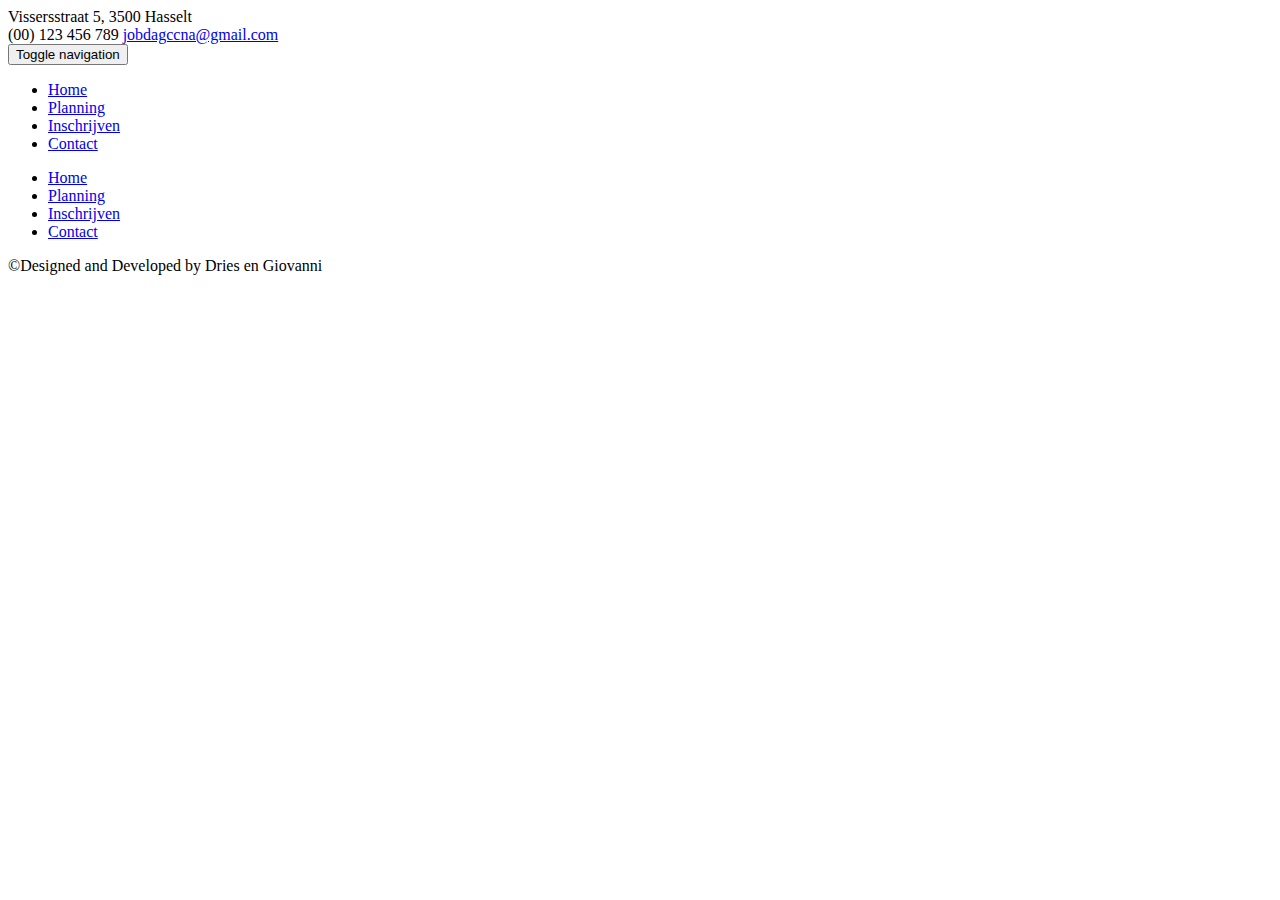
==== index.html @ 80e978d2 "opzuivering 2.0" ====
<!DOCTYPE html>
<html lang="en">
  <head>
    <meta charset="utf-8">
    <meta http-equiv="X-UA-Compatible" content="IE=edge">
    <meta name="viewport" content="width=device-width, initial-scale=1">
  
    <title>CCNA Jobdag Home</title>

    <!-- Bootstrap -->
    <link rel="stylesheet" type="text/css" href="assets/css/bootstrap.min.css" >    
    <!-- Main Style -->
    <link rel="stylesheet" type="text/css" href="assets/css/main.css">
    <!-- Responsive Style -->
    <link rel="stylesheet" type="text/css" href="assets/css/responsive.css">
    <!-- Fonts -->
    <link rel="stylesheet" type="text/css" href="assets/fonts/font-awesome.min.css">
    <!-- Icon -->
    <link rel="stylesheet" type="text/css" href="assets/fonts/simple-line-icons.css"> 
    <!-- Slicknav -->
    <link rel="stylesheet" type="text/css" href="assets/css/slicknav.css">
    <!-- Nivo Lightbox -->
    <link rel="stylesheet" type="text/css" href="assets/css/nivo-lightbox.css" >
    <!-- Animate -->
    <link rel="stylesheet" type="text/css" href="assets/css/animate.css">
    <!-- Owl carousel -->
    <link rel="stylesheet" type="text/css" href="assets/css/owl.carousel.css">   
    
    <!-- Color CSS Styles  -->
    <link rel="stylesheet" type="text/css" href="assets/css/colors/gray.css" media="screen" />
    <!-- HTML5 shim and Respond.js for IE8 support of HTML5 elements and media queries -->
    <!-- WARNING: Respond.js doesn't work if you view the page via file:// -->
    <!--[if lt IE 9]>
      <script src="https://oss.maxcdn.com/html5shiv/3.7.3/html5shiv.min.js"></script>
      <script src="https://oss.maxcdn.com/respond/1.4.2/respond.min.js"></script>
    <![endif]-->
  </head>
  <body>

    <!-- Header Area wrapper Starts -->
    <header id="header-wrap">
      <!-- Roof area Starts -->
      <div id="roof" class="hidden-xs">
          <div class="container">
            <div class="col-md-6 col-sm-6">
              <div class="info-bar-address">
                 <i class="icon-location-pin"></i> Vissersstraat 5, 3500 Hasselt
              </div>
            </div>
            <div class="col-md-6 col-sm-6">
              <!-- Quick Contacts Starts -->
              <div class="quick-contacts">
                  <span><i class="icon-phone"></i> (00) 123 456 789</span>
                  <span><i class="icon-envelope"></i><a href="#">jobdagccna@gmail.com</a></span>
              </div>
              <!-- Quick Contacts End -->
            </div>
          </div>
      </div>
      <!-- Roof area End -->
		<nav>
	      <!-- Nav Menu Section Start -->
	      <div class="navigation-menu">
	        <nav class="navbar navbar-default navbar-event" role="navigation" data-spy="affix" data-offset-top="20">
	          <div class="container">
	            <!-- Brand and toggle get grouped for better mobile display -->
	            <div class="navbar-header col-md-2">
	              <button type="button" class="navbar-toggle collapsed" data-toggle="collapse" data-target="#navbar" aria-expanded="false">
	                <span class="sr-only">Toggle navigation</span>
	                <span class="icon-bar"></span>
	                <span class="icon-bar"></span>
	                <span class="icon-bar"></span>
	              </button>
	              <a class="navbar-brand" href="index.html"><img src="assets/img/Logo-jobdag-cut.png" alt="" /></a>
	            </div>
	
	            <div class="collapse navbar-collapse" id="navbar">
	              <ul class="nav navbar-nav navbar-right">
	                <li><a href="index.html">Home</a></li>            
	                <li><a href="schedule.html">Planning</a></li>         
	                <li><a href="inschrijven.html">Inschrijven</a></li>                
	                <li><a href="contact.html">Contact</a></li>                
	              </ul>
	            </div><!-- /navbar-collapse -->
	          </div><!-- /container -->
	
	          <!-- Mobile Menu Start -->
	          <ul class="wpb-mobile-menu">
	            <li><a href="index.html">Home</a></li>                
	            <li><a href="schedule.html">Planning</a></li>      
	            <li><a href="inschrijven.html">Inschrijven</a></li>                
	            <li><a href="contact.html">Contact</a></li> 
	           </ul>
	          <!-- Mobile Menu End -->
	        </nav>
	      </div>
	      <!-- Nav Menu Section End -->

        </nav>
      </div>
      <!-- Nav Menu Section End -->

    </header>
	<footer>
	    <!-- Copyright Start -->
	    <section id="copyright">
	      <div class="container">
	        <div class="row">
	          <div class="col-md-12">
	            <p class="copyright-text text-center">
	             ©Designed and Developed by 
	              <a>Dries en Giovanni</a>
	            </p>
	          </div>
	        </div>
	      </div>
	    </section> 
	    <!-- Copyright End -->   
	</footer>

    <!-- jQuery Load -->    
    <script src="assets/js/jquery.min.js"></script>
    <!-- Bootstrap JS -->
    <script src="assets/js/bootstrap.min.js"></script>
    <!-- Countdown Js -->
    <script src="assets/js/jquery.countdown.min.js"></script>
    <!-- Smooth scroll JS -->   
    <script src="assets/js/smooth-scroll.js"></script>        
    <!-- Wow Scroll -->
    <script src="assets/js/wow.js"></script>
    <!-- Owl carousel -->
    <script src="assets/js/owl.carousel.min.js"></script>
    <!-- Slicknav js -->
    <script src="assets/js/jquery.slicknav.js"></script>
    <!--  Nivo lightbox Js -->
    <script src="assets/js/nivo-lightbox.js"></script>   
    <!-- Contact Form Scripts -->
    <script src="assets/js/form-validator.min.js"></script>  
    <script src="assets/js/contact-form-script.js"></script>    
 
    <!-- All Js plugin -->
    <script src="assets/js/main.js"></script> 
    <!-- Map JS -->
    <script type="text/javascript" src="assets/js/jquery.mapit.min.js"></script>
    <script src="assets/js/initializers.js"></script>

  </body>
</html>
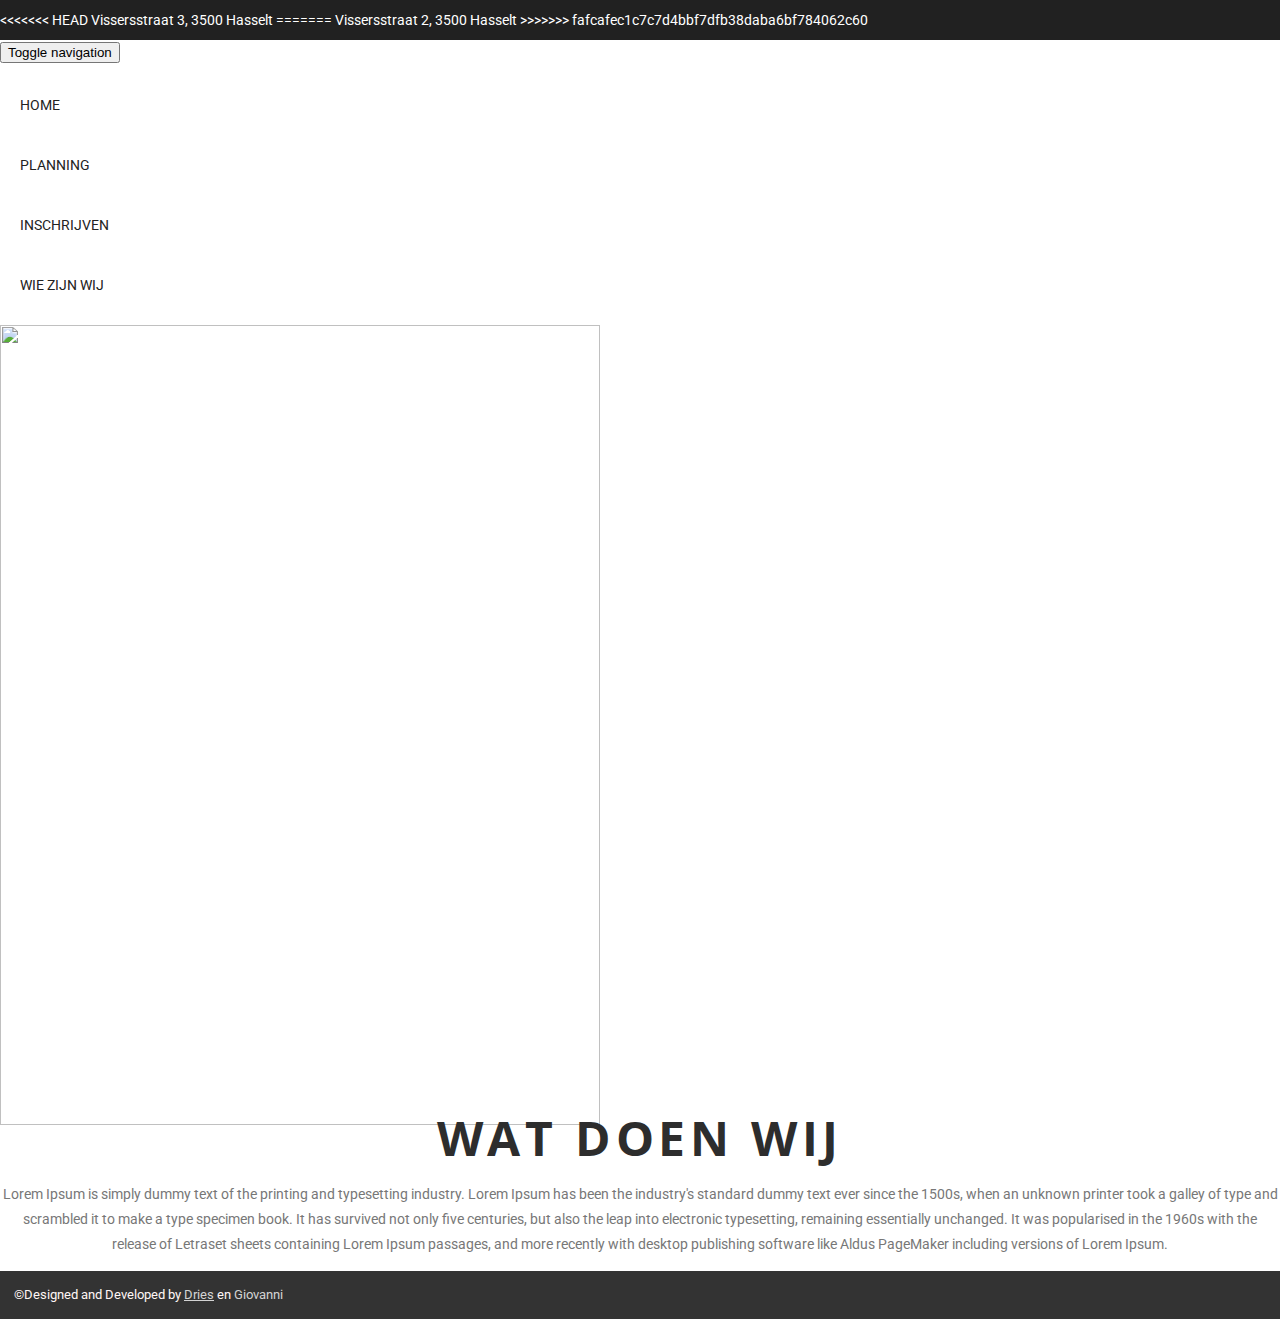
==== commit 35fc6e73: "straatnummer" ====
--- a/index.html
+++ b/index.html
@@ -44,13 +44,17 @@
           <div class="container">
             <div class="col-md-6 col-sm-6">
               <div class="info-bar-address">
-                 <i class="icon-location-pin"></i> Vissersstraat 5, 3500 Hasselt
+<<<<<<< HEAD
+                 <i class="icon-location-pin"></i> Vissersstraat 3, 3500 Hasselt
+=======
+                 <i class="icon-location-pin"></i> Vissersstraat 2, 3500 Hasselt
+>>>>>>> fafcafec1c7c7d4bbf7dfb38daba6bf784062c60
               </div>
             </div>
             <div class="col-md-6 col-sm-6">
               <!-- Quick Contacts Starts -->
               <div class="quick-contacts">
-                  <span><i class="icon-phone"></i> (00) 123 456 789</span>
+                  <span><i class="icon-phone"></i> 016 61 65 65<</span>
                   <span><i class="icon-envelope"></i><a href="#">jobdagccna@gmail.com</a></span>
               </div>
               <!-- Quick Contacts End -->
@@ -79,7 +83,7 @@
 	                <li><a href="index.html">Home</a></li>            
 	                <li><a href="schedule.html">Planning</a></li>         
 	                <li><a href="inschrijven.html">Inschrijven</a></li>                
-	                <li><a href="contact.html">Contact</a></li>                
+	                <li><a href="contact.html">Wie zijn wij</a></li>                
 	              </ul>
 	            </div><!-- /navbar-collapse -->
 	          </div><!-- /container -->
@@ -89,7 +93,7 @@
 	            <li><a href="index.html">Home</a></li>                
 	            <li><a href="schedule.html">Planning</a></li>      
 	            <li><a href="inschrijven.html">Inschrijven</a></li>                
-	            <li><a href="contact.html">Contact</a></li> 
+	            <li><a href="contact.html">Wie zijn wij</a></li> 
 	           </ul>
 	          <!-- Mobile Menu End -->
 	        </nav>
@@ -100,7 +104,13 @@
       </div>
       <!-- Nav Menu Section End -->
 
-    </header>
+   </header>
+    <section>
+	   <img src="assets/img/Dapper Dads Fashion.png"  align="center" id="flyer" alt="" align="middle" width="600" height="800"/>
+		<h1 align="center"> Wat doen wij</h1>
+		<p align="center">Lorem Ipsum is simply dummy text of the printing and typesetting industry. Lorem Ipsum has been the industry's standard dummy text ever since the 1500s, when an unknown printer took a galley of type and scrambled it to make a type specimen book. It has survived not only five centuries, but also the leap into electronic typesetting, remaining essentially unchanged. It was popularised in the 1960s with the release of Letraset sheets containing Lorem Ipsum passages, and more recently with desktop publishing software like Aldus PageMaker including versions of Lorem Ipsum.</p>
+    </section>
+    
 	<footer>
 	    <!-- Copyright Start -->
 	    <section id="copyright">
@@ -109,7 +119,7 @@
 	          <div class="col-md-12">
 	            <p class="copyright-text text-center">
 	             ©Designed and Developed by 
-	              <a>Dries en Giovanni</a>
+	              <a href="https://www.linkedin.com/in/dries-stelten/">Dries</a> en <a>Giovanni</a>
 	            </p>
 	          </div>
 	        </div>
--- a/assets/css/main.css
+++ b/assets/css/main.css
@@ -0,0 +1,2321 @@
+@import url('https://fonts.googleapis.com/css?family=Open+Sans:400,700|Roboto:400,500,700');
+/* ==========================================================================
+   All Import File List
+   ========================================================================== */
+/* ==========================================================================
+   Global Styles
+   ========================================================================== */
+body {
+  font-size: 15px;
+  font-family: 'Roboto', sans-serif;
+  font-weight: 400;
+  color: #777777;
+  margin: 0;
+  line-height: 25px;
+  background: #fff;
+  -webkit-box-sizing: box-sizing;
+  -moz-box-sizing: box-sizing;
+  box-sizing: box-sizing;
+}
+h1,
+h2,
+h3,
+h4,
+h5,
+h6 {
+  font-family: 'Open Sans', sans-serif;
+  color: #2d2d2d;
+  font-weight: 700;
+}
+p {
+  color: #777777;
+  font-size: 14px;
+  font-family: 'Roboto', sans-serif;
+  font-weight: 400;
+}
+a {
+  color: #212121;
+  -webkit-transition: all 0.2s linear;
+  -moz-transition: all 0.2s linear;
+  -o-transition: all 0.2s linear;
+  transition: all 0.2s linear;
+}
+a:hover {
+  color: #212121;
+  text-decoration: none;
+}
+a:focus {
+  outline: none;
+  text-decoration: none;
+}
+ul {
+  margin: 0;
+  padding: 0;
+}
+ul li {
+  list-style: none;
+  padding: 0;
+  margin: 0;
+}
+ol {
+  list-style: none;
+}
+.section {
+  padding: 60px 0;
+}
+.section-title {
+  color: #2d2d2d;
+  font-family: 'Open Sans', sans-serif;
+  text-align: center;
+  font-weight: 700;
+  font-size: 50px;
+  padding: 15px 0px;
+  margin-bottom: 0;
+  margin-top: 0;
+}
+.section-subcontent {
+  font-size: 15px;
+  text-align: center;
+  padding-bottom: 30px;
+}
+.small-title {
+  font-size: 16px;
+  font-weight: 700;
+  text-transform: uppercase;
+  padding: 10px 0;
+}
+.btn {
+  padding: 10px 40px;
+  border-radius: 50px;
+  color: #fff;
+  font-size: 15px;
+  font-family: 'Roboto', sans-serif;
+  font-weight: 400;
+  text-transform: uppercase;
+  -webkit-transition: all 0.3s linear;
+  -moz-transition: all 0.3s linear;
+  -o-transition: all 0.3s linear;
+  transition: all 0.3s linear;
+}
+.btn:focus {
+  color: #fff;
+  box-shadow: none;
+  outline: none;
+}
+.btn-common {
+  color: #FFF;
+  background: #212121;
+}
+.btn-common:hover {
+  color: #fff;
+  box-shadow: 0 14px 26px -12px rgba(233, 30, 99, 0.42), 0 4px 23px 0px rgba(233, 30, 99, 0.12), 0 8px 10px -5px rgba(233, 30, 99, 0.02);
+}
+.btn-border {
+  color: #777777;
+  background: #fff;
+  box-shadow: 0 5px 5px -2px rgba(31, 31, 31, 0.4);
+}
+.btn-border:hover {
+  color: #fff;
+  background: transparent;
+  border: 1px solid #fff;
+  box-shadow: none;
+}
+.btn-border:focus {
+  color: #2d2d2d !important;
+}
+.btn-lg {
+  font-size: 15px;
+  padding: 14px 40px;
+  text-transform: uppercase;
+}
+.btn-small {
+  padding: 11px 25px;
+  font-size: 12px;
+  text-transform: uppercase;
+}
+.btn.disabled,
+.btn[disabled],
+fieldset[disabled] .btn {
+  opacity: 1;
+}
+/* ==========================================================================
+ Back to top
+ ========================================================================== */
+.back-to-top {
+  position: fixed;
+  bottom: 35px;
+  right: 40px;
+  display: none;
+  z-index: 99;
+}
+.back-to-top i {
+  display: block;
+  width: 40px;
+  font-size: 20px;
+  height: 40px;
+  background: #212121;
+  color: #fff;
+  text-align: center;
+  box-shadow: 0px 6px 13px rgba(0, 0, 0, 0.08);
+  line-height: 32px;
+  border-radius: 50%;
+}
+/* ==========================================================================
+   Page Header
+   ========================================================================== */
+.page-header {
+  padding: 0;
+  margin: 0;
+  position: relative;
+  background: url(../img/background/header-bg.jpg);
+  background-size: cover;
+  background-position: 0px 0px, 50% 50%;
+  min-height: 160px;
+}
+.page-header:before {
+  background: rgba(34, 34, 34, 0.8);
+  position: absolute;
+  width: 100%;
+  height: 100%;
+  top: 0;
+  bottom: 0;
+  content: "";
+  display: block;
+}
+.page-header .page-header-inner {
+  position: absolute;
+  color: #fff;
+  bottom: 10px;
+}
+.page-header .page-title {
+  text-align: left;
+  color: #fff;
+  font-size: 40px;
+  padding: 15px 0;
+  margin-bottom: 10px !important;
+}
+.page-header .breadcrumb {
+  margin: 0;
+  padding: 0;
+  background: transparent;
+  position: relative;
+  z-index: 9;
+}
+.page-header .breadcrumb li {
+  line-height: 25px;
+  color: #212121;
+}
+.page-header .breadcrumb li a {
+  color: #fff;
+}
+.page-header .breadcrumb li a:hover {
+  color: #212121;
+}
+/* ==========================================================================
+   Navigation Main Menu
+   ========================================================================== */
+/* ==========================================================================
+   Roof Section Start
+   ========================================================================== */
+#roof {
+  color: #fff;
+  font-size: 14px;
+  background: #212121;
+}
+#roof .info-bar-address {
+  font-size: 14px;
+  font-weight: 400;
+  line-height: 40px;
+}
+#roof .quick-contacts {
+  float: right;
+}
+#roof .quick-contacts span {
+  margin-right: 10px;
+  line-height: 40px;
+}
+#roof .quick-contacts a {
+  color: #fff;
+}
+#roof .quick-contacts i {
+  margin-right: 5px;
+  vertical-align: middle;
+  font-size: 15px;
+}
+.navbar-default .navbar-toggle .icon-bar {
+  background: #212121;
+}
+.navbar-default.affix {
+  width: 100%;
+  top: 0;
+  background: #2d2d2d;
+  z-index: 99999;
+  -webkit-transition: all 400ms cubic-bezier(0.345, 0.855, 0.565, 1) 10ms;
+  -moz-transition: all 400ms cubic-bezier(0.345, 0.855, 0.565, 1) 10ms;
+  -o-transition: all 400ms cubic-bezier(0.345, 0.855, 0.565, 1) 10ms;
+  transition: all 400ms cubic-bezier(0.345, 0.855, 0.565, 1) 10ms;
+}
+.navbar-event.affix {
+  background: #fff !important;
+  box-shadow: 0px 2px 4px rgba(0, 0, 0, 0.2);
+}
+.navbar {
+  margin-bottom: 0;
+}
+.navbar-default .navbar-nav > .active > a,
+.navbar-default .navbar-nav > .active > a:focus,
+.navbar-default .navbar-nav > .active > a:hover {
+  background: transparent;
+  color: #fff;
+}
+.navbar-default {
+  margin-bottom: 0;
+  background: transparent;
+  border: none;
+  border-radius: 0;
+}
+.navbar-brand {
+  position: relative;
+  padding: 0px 15px;
+}
+.navbar-brand img {
+  width: auto;
+  height: 80px;
+}
+.navbar-nav a {
+  -moz-transition: color .3s linear,background .3s linear;
+  -webkit-transition: color .3s linear,background .3s linear;
+  -o-transition: color .3s linear,background .3s linear;
+  transition: color .3s linear,background .3s linear;
+}
+.navbar-default .navbar-nav {
+  position: relative;
+  -webkit-transition: all 0.2s linear;
+  -moz-transition: all 0.2s linear;
+  -o-transition: all 0.2s linear;
+  transition: all 0.2s linear;
+}
+.navbar-default .navbar-nav li a {
+  color: rgba(255, 255, 255, 0.75);
+  font-size: 14px;
+  display: block;
+  padding: 30px 0px;
+  text-decoration: none;
+  text-transform: uppercase;
+  margin-right: 24px;
+  font-weight: 400;
+  outline: 0;
+}
+.navbar-default .navbar-nav li a:before {
+  content: "";
+  display: inline-block;
+  height: 1px;
+  width: 0;
+  position: absolute;
+  background: rgba(255, 255, 255, 0.75);
+  left: 1px;
+  bottom: 21px;
+  -webkit-transition: all 800ms cubic-bezier(0.19, 1, 0.22, 1) 0s;
+  -moz-transition: all 800ms cubic-bezier(0.19, 1, 0.22, 1) 0s;
+  -o-transition: all 800ms cubic-bezier(0.19, 1, 0.22, 1) 0s;
+  transition: all 800ms cubic-bezier(0.19, 1, 0.22, 1) 0s;
+}
+.navbar-default .navbar-nav li a:hover,
+.navbar-default .navbar-nav li .active > a,
+.navbar-default .navbar-nav li a:focus {
+  color: #fff;
+  background: transparent !important;
+}
+.navbar-default .navbar-nav li a:hover:before,
+.navbar-default .navbar-nav li a:focus:before {
+  color: #fff;
+  width: 100%;
+}
+.navbar-default .navbar-nav .active > a:before {
+  width: 100%;
+}
+.navbar-event {
+  background: #fff;
+}
+.navbar-event .navbar-nav li a {
+  color: #222222;
+  padding: 0 20px;
+  margin-right: 1px;
+  margin-top: 20px;
+  margin-bottom: 20px;
+  line-height: 40px;
+  border-radius: 50px;
+}
+.navbar-event .navbar-nav li a:before {
+  display: none;
+}
+.navbar-event .navbar-nav li a:hover,
+.navbar-event .navbar-nav li .active > a,
+.navbar-event .navbar-nav li a:focus {
+  color: #212121;
+}
+.navbar-event .navbar-nav > .dropdown:hover > ul.dropdown-menu {
+  display: block;
+  -webkit-animation: fadeInUpMenu 0.3s;
+  -moz-animation: fadeInUpMenu 0.3s;
+  -ms-animation: fadeInUpMenu 0.3s;
+  -o-animation: fadeInUpMenu 0.3s;
+  animation: fadeInUpMenu 0.3s;
+}
+.navbar-event .dropdown .dropdown-menu {
+  padding: 0;
+  border-style: solid;
+  border-width: 2px 0 0 0;
+  border-radius: 0;
+  left: -20px;
+  right: 0;
+  top: 78px;
+  width: 170px;
+  border-color: #212121;
+  box-shadow: 0px 2px 4px rgba(0, 0, 0, 0.2);
+}
+.navbar-event .dropdown .dropdown-menu > li > a {
+  color: #222222;
+  padding: 2px 20px;
+  border-radius: 0;
+  margin: 0;
+  text-transform: none;
+  -webkit-transition: all 800ms cubic-bezier(0.19, 1, 0.22, 1) 0s;
+  -moz-transition: all 800ms cubic-bezier(0.19, 1, 0.22, 1) 0s;
+  -o-transition: all 800ms cubic-bezier(0.19, 1, 0.22, 1) 0s;
+  transition: all 800ms cubic-bezier(0.19, 1, 0.22, 1) 0s;
+}
+.navbar-event .dropdown .dropdown-menu > li > a:hover,
+.navbar-event .dropdown .dropdown-menu > li > a .active {
+  color: #212121;
+}
+.navbar-event .dropdown .dropdown-menu > li.active > a {
+  background: #212121 !important;
+  color: #fff;
+}
+@-webkit-keyframes fadeInUpMenu {
+  0% {
+    opacity: 0;
+    -webkit-transform: translateY(10px);
+  }
+  100% {
+    opacity: 1;
+    -webkit-transform: translateY(0);
+  }
+}
+@keyframes fadeInUpMenu {
+  0% {
+    opacity: 0;
+    transform: translateY(10px);
+  }
+  100% {
+    opacity: 1;
+    transform: translateY(0);
+  }
+}
+.navbar-event .fadeInUpMenu {
+  -webkit-animation-name: fadeInUpMenu;
+  animation-name: fadeInUpMenu;
+}
+.navbar-event .navbar-nav > .active > a,
+.navbar-event .navbar-nav > .active > a:focus,
+.navbar-event .navbar-nav > .active > a:hover {
+  background: #212121 !important;
+  color: #fff;
+}
+.navbar-event .navbar-nav > .active > a,
+.navbar-event .navbar-nav > .active > a:hover {
+  color: #fff;
+}
+.navbar-event .navbar-nav > .open > a,
+.navbar-event .navbar-nav > .open > a:focus,
+.navbar-event .navbar-nav > .open > a:hover {
+  background: transparent;
+}
+.caret {
+  border-top: none;
+  border-right: none;
+  position: relative;
+}
+.caret:before {
+  content: "\e604";
+  font-family: 'Simple-Line-Icons';
+  left: -2px;
+  top: -20px;
+  font-size: 11px;
+  float: right;
+  position: absolute;
+}
+.wpb-mobile-menu {
+  display: none;
+}
+.slicknav_menu {
+  display: none;
+}
+@media screen and (max-width: 767px) {
+  #wpb-mobile-menu {
+    display: none;
+  }
+  .slicknav_menu {
+    display: block;
+  }
+  .slicknav_nav .active a {
+    background: #212121;
+    color: #fff;
+  }
+  .slicknav_nav a:hover,
+  .slicknav_nav .active {
+    color: #212121;
+  }
+  .slicknav_nav .dropdown li a.active {
+    background: #212121;
+    color: #fff;
+  }
+}
+/* ==========================================================================
+   Carousel Main Slider
+   ========================================================================== */
+/* ==========================================================================
+   Carousel Area Style
+   ========================================================================== */
+#carousel-area {
+  background-color: #E9E9E9;
+  overflow: hidden;
+}
+#carousel-area .carousel-inner:before {
+  position: absolute;
+  width: 100%;
+  height: 100%;
+  top: 0;
+  bottom: 0;
+  content: "";
+  display: block;
+  z-index: 9;
+}
+#carousel-area .carousel-inner .item {
+  background-attachment: fixed;
+  background-size: 100%;
+  background-size: cover;
+  z-index: 10;
+}
+#carousel-area .carousel-inner .item .carousel-caption {
+  top: 22%;
+  right: 10%;
+  left: 10%;
+}
+#carousel-area .carousel-inner .item .carousel-caption h2 {
+  font-size: 45px;
+  font-weight: 500;
+  line-height: 60px;
+  color: #fff;
+  margin: 40px;
+}
+#carousel-area .carousel-inner .item .carousel-caption .btn {
+  margin: 0 15px;
+}
+#carousel-area .carousel-control {
+  z-index: 10;
+  width: 35px;
+  height: 55px;
+  top: 45%;
+  font-size: 40px;
+  padding: 10px 5px;
+  box-shadow: none;
+  background-image: none;
+  margin-top: -35px;
+  text-shadow: none;
+}
+#carousel-area .left.carousel-control {
+  left: 5%;
+}
+#carousel-area .right.carousel-control {
+  right: 5%;
+}
+#carousel-area:hover .carousel-control {
+  display: block;
+}
+/* ==========================================================================
+   Rev Scroll Button
+   ========================================================================== */
+.rev-scroll-btn {
+  position: relative;
+  display: inline-block;
+  left: 0;
+  right: 0;
+  text-align: center;
+  cursor: pointer;
+  width: 35px;
+  height: 55px;
+  box-sizing: border-box;
+  border: 3px solid #fff;
+  border-radius: 23px;
+  margin-top: 80px;
+}
+.rev-scroll-btn span {
+  position: absolute;
+  display: block;
+  top: 29%;
+  left: 50%;
+  width: 8px;
+  height: 8px;
+  margin: -4px 0 0 -4px;
+  background: #fff;
+  border-radius: 50%;
+  -webkit-animation: rev-ani-mouse 2.5s linear infinite;
+  -moz-animation: rev-ani-mouse 2.5s linear infinite;
+  animation: rev-ani-mouse 2.5s linear infinite;
+}
+/* SCROLL DOWN BUTTON */
+@-webkit-keyframes rev-ani-mouse {
+  0% {
+    opacity: 1;
+    top: 29%;
+  }
+  15% {
+    opacity: 1;
+    top: 50%;
+  }
+  50% {
+    opacity: 0;
+    top: 50%;
+  }
+  100% {
+    opacity: 0;
+    top: 29%;
+  }
+}
+@-moz-keyframes rev-ani-mouse {
+  0% {
+    opacity: 1;
+    top: 29%;
+  }
+  15% {
+    opacity: 1;
+    top: 50%;
+  }
+  50% {
+    opacity: 0;
+    top: 50%;
+  }
+  100% {
+    opacity: 0;
+    top: 29%;
+  }
+}
+@keyframes rev-ani-mouse {
+  0% {
+    opacity: 1;
+    top: 29%;
+  }
+  15% {
+    opacity: 1;
+    top: 50%;
+  }
+  50% {
+    opacity: 0;
+    top: 50%;
+  }
+  100% {
+    opacity: 0;
+    top: 29%;
+  }
+}
+/* ==========================================================================
+   Custom Componet
+   ========================================================================== */
+
+#container {
+  width: 100%;
+  float: left;
+  text-align: center;
+}
+
+#form, iframe {
+  width: 950px;
+  height: 1000px;
+  margin: 0 auto;
+  display: block;
+}
+
+/* ==========================================================================
+   Countdown Style Start
+   ========================================================================== */
+.countdown-timer .text {
+  padding: 10px 68px;
+}
+.countdown-timer .text h2 {
+  font-size: 40px;
+  line-height: 48px;
+}
+.countdown-timer .text h4 {
+  color: #21221;
+  margin-bottom: 10px;
+  line-height: 24px;
+}
+.countdown-timer .text p {
+  font-size: 14px;
+  line-height: 30px;
+}
+.countdown-timer .btn-lg {
+  margin-top: 30px;
+}
+.time-count div {
+  float: left;
+  text-align: center;
+}
+.time-entry {
+  display: inline-block;
+  min-width: 110px;
+  box-shadow: 0px 2px 4px rgba(0, 0, 0, 0.2);
+  text-align: center;
+  padding: 15px 15px 20px 15px;
+  margin-right: 20px;
+  color: #777;
+  font-size: 14px;
+  line-height: 15px;
+  text-transform: uppercase;
+}
+.time-entry span {
+  font-size: 45px;
+  line-height: 45px;
+  font-weight: 700;
+  display: block;
+  color: #212121;
+  margin-bottom: 10px;
+}
+.time-countdown {
+  margin-top: 68px;
+}
+/* ==========================================================================
+   Event location
+   ========================================================================== */
+#event {
+  background: url(../img/background/WestWon-Networking.jpg);
+  background-size: cover;
+  position: relative;
+}
+#event .tab-block {
+  width: 100%;
+  text-align: center;
+  border-right: 1px dotted #777;
+  margin-bottom: 30px;
+}
+#event .tab-block .icon {
+  text-align: center;
+  margin-bottom: 15px;
+}
+#event .tab-block .icon i {
+  font-size: 40px;
+  color: #212121;
+}
+#event .tab-block .desc h4 {
+  color: #fff;
+  text-transform: uppercase;
+  font-size: 14px;
+}
+#event .tab-block .desc p {
+  color: #ADADAD;
+}
+#event .last-block {
+  border-right: none;
+}
+#event .content-text {
+  text-align: center;
+  padding: 6px 60px;
+}
+#event .content-text h3 {
+  font-size: 30px;
+  color: #fff;
+  font-weight: 400;
+  letter-spacing: 1px;
+  margin-bottom: 22px;
+}
+#event .content-text p {
+  color: #ADADAD;
+  font-size: 18px;
+  line-height: 28px;
+}
+/* ==========================================================================
+   Featured Style Start
+   ========================================================================== */
+.featured-box {
+  padding: 20px;
+  text-align: center;
+}
+.featured-box .icon {
+  padding: 15px;
+}
+.featured-box .icon i {
+  color: #212121;
+  font-size: 48px;
+}
+.featured-box h4 {
+  font-size: 22px;
+  padding: 10px 0;
+  font-weight: 500;
+  color: #2d2d2d;
+}
+/* ==========================================================================
+   About 
+   ========================================================================== */
+#about .service-block {
+  text-align: center;
+  overflow: hidden;
+  margin-top: 30px;
+  margin-bottom: 30px;
+  box-shadow: 0px 2px 4px rgba(0, 0, 0, 0.2);
+  -webkit-transition: all 800ms cubic-bezier(0.19, 1, 0.22, 1) 0s;
+  -moz-transition: all 800ms cubic-bezier(0.19, 1, 0.22, 1) 0s;
+  -o-transition: all 800ms cubic-bezier(0.19, 1, 0.22, 1) 0s;
+  transition: all 800ms cubic-bezier(0.19, 1, 0.22, 1) 0s;
+}
+#about .service-block .descr {
+  padding: 15px 30px 30px;
+  background: #fff;
+}
+#about .service-block .descr h4 {
+  font-size: 22px;
+  padding: 10px 0;
+  font-weight: 500;
+  color: #2d2d2d;
+}
+#about .service-block:hover {
+  box-shadow: 0px 6px 15px rgba(0, 0, 0, 0.14);
+}
+/* ==========================================================================
+   Schedule Section Start
+   ========================================================================== */
+.main-board {
+  background: #fff;
+  box-shadow: 2px 0px 32px rgba(0, 0, 0, 0.07);
+  position: relative;
+  margin-top: 30px;
+}
+.main-board .nav-tabs {
+  border-bottom: none;
+}
+.main-board .day {
+  box-shadow: 0px 0px 6px rgba(0, 0, 0, 0.05);
+}
+.main-board .day > li.active > a,
+.main-board .day > li.active > a:focus,
+.main-board .day > li.active > a:hover {
+  background-color: #212121;
+  color: #fff;
+  border-radius: 0;
+  border: none;
+}
+.main-board .day > li > a {
+  color: #777777;
+  padding: 8px 106.9px;
+  margin-right: 0px;
+  font-weight: 400;
+  border: none;
+  text-transform: uppercase;
+  font-size: 20px;
+  text-align: center;
+  border-radius: 0;
+}
+.main-board .day > li > a span {
+  font-size: 16px;
+}
+.main-board .day > li > a:focus,
+.main-board .day > li > a:hover {
+  background: #212121;
+  color: #fff;
+}
+.column-1 {
+  position: relative;
+}
+.column-1:before {
+  position: absolute;
+  content: "";
+  left: 45px;
+  top: 38px;
+  bottom: 0;
+  width: 4px;
+  height: 96%;
+  background: #efefef;
+}
+.column-1:after {
+  position: absolute;
+  content: "";
+  left: 35px;
+  bottom: -45px;
+  width: 24px;
+  height: 24px;
+  background: #efefef;
+  border-radius: 50%;
+}
+.column-1 .nav-pills li {
+  text-align: left;
+  float: none;
+  margin-bottom: 34px;
+}
+.column-1 .nav-pills li a {
+  background: #dddddd;
+  color: #777777;
+  border-radius: 0px;
+  padding: 7px 10px;
+  width: 120px;
+  display: block;
+  text-align: center;
+}
+.column-1 .nav-pills ul {
+  margin-left: 40px;
+}
+.column-1 .nav-pills ul li {
+  margin: 48px 35px;
+  position: relative;
+}
+.column-1 .nav-pills ul li:after {
+  position: absolute;
+  content: "";
+  left: -55px;
+  top: 10px;
+  bottom: 0;
+  width: 24px;
+  height: 24px;
+  border-radius: 50%;
+}
+.column-1 .nav-pills ul > li.color-1:after {
+  background: #f44336;
+}
+.column-1 .nav-pills ul > li.color-2:after {
+  background: #30b9f6;
+}
+.column-1 .nav-pills ul > li.color-3:after {
+  background: #736357;
+}
+.column-1 .nav-pills ul > li.color-4:after {
+  background: #4a5dcd;
+}
+.column-1 .nav-pills ul > li > a {
+  background: #dddddd;
+  color: #777777;
+  border-radius: 0px;
+  padding: 7px 10px;
+  width: 120px;
+  display: block;
+  text-align: center;
+}
+.board {
+  padding: 60px 60px 30px;
+}
+.board .button {
+  position: relative;
+  margin-top: -45px;
+  text-align: center;
+}
+.board .button .btn-large {
+  padding: 12px 36px;
+  color: #fff;
+  font-size: 16px;
+}
+.board .button a img {
+  margin-right: 12px;
+}
+.board .member {
+  background: #efefef;
+  padding: 34px 30px;
+  margin-bottom: 42px;
+}
+.board .member h4 {
+  font-size: 20px;
+  padding: 18px 0px;
+}
+.board .member p {
+  font-size: 14px;
+  line-height: 20px;
+}
+.board .member .bg-1 {
+  background: #f44336;
+}
+.board .member .bg-2 {
+  background: #03a8f3;
+}
+.board .member .bg-3 {
+  background: #2239c2;
+}
+.board .jon p {
+  margin: 40px 0;
+}
+.board .coffee {
+  margin: 0px auto;
+  padding: 48px 0px;
+  width: 40px;
+  background: #736357;
+}
+.board .coffee .coffee-icon {
+  margin-bottom: 24px;
+}
+.board .coffee p {
+  color: #fff;
+}
+/* ==========================================================================
+   Sponsors Section Style
+   ========================================================================== */
+#sponsors .spnsors-logo {
+  margin-top: 20px;
+  padding: 30px;
+  text-align: center;
+  box-shadow: 0px 1px 4px rgba(0, 0, 0, 0.2);
+  -webkit-transition: all 800ms cubic-bezier(0.19, 1, 0.22, 1) 0s;
+  -moz-transition: all 800ms cubic-bezier(0.19, 1, 0.22, 1) 0s;
+  -o-transition: all 800ms cubic-bezier(0.19, 1, 0.22, 1) 0s;
+  transition: all 800ms cubic-bezier(0.19, 1, 0.22, 1) 0s;
+}
+#sponsors .spnsors-logo:hover {
+  box-shadow: 0px 6px 15px rgba(0, 0, 0, 0.14);
+}
+/* ==========================================================================
+   Gallery Section Style
+   ========================================================================== */
+#gallery .gallery-wrap {
+  margin-top: 30px;
+  display: inline-block;
+}
+#gallery .gellery-pn {
+  padding-left: 5px;
+  padding-right: 5px;
+}
+#gallery .more-btn {
+  text-align: center;
+}
+#gallery .more-btn .btn {
+  margin-top: 30px;
+}
+.gallery-item {
+  position: relative;
+  margin-bottom: 10px;
+}
+.gallery-item .overlay {
+  position: absolute;
+  top: 0;
+  width: 100%;
+  height: 100%;
+  z-index: 10;
+  background-color: rgba(0, 0, 0, 0.57);
+  opacity: 0;
+  -webkit-transition: all 800ms cubic-bezier(0.19, 1, 0.22, 1) 0s;
+  -moz-transition: all 800ms cubic-bezier(0.19, 1, 0.22, 1) 0s;
+  -o-transition: all 800ms cubic-bezier(0.19, 1, 0.22, 1) 0s;
+  transition: all 800ms cubic-bezier(0.19, 1, 0.22, 1) 0s;
+}
+.gallery-item:hover .overlay {
+  opacity: 1;
+}
+.gallery-item img {
+  width: 100%;
+}
+.gallery-item .icons i {
+  color: #fff;
+  border: 2px solid #fff;
+  padding: 12px;
+  margin: -42px;
+  font-size: 20px;
+  width: 42px;
+  height: 42px;
+  border-radius: 50%;
+  -webkit-transition: all 0.2s linear;
+  -moz-transition: all 0.2s linear;
+  -o-transition: all 0.2s linear;
+  transition: all 0.2s linear;
+}
+.gallery-item .icons i:hover {
+  color: #212121;
+  border-color: #212121;
+}
+.gallery-item .icons .preview {
+  position: absolute;
+  left: 40%;
+  top: 45%;
+  color: #fff;
+  -webkit-transition: all 800ms cubic-bezier(0.19, 1, 0.22, 1) 0s;
+  -moz-transition: all 800ms cubic-bezier(0.19, 1, 0.22, 1) 0s;
+  -o-transition: all 800ms cubic-bezier(0.19, 1, 0.22, 1) 0s;
+  transition: all 800ms cubic-bezier(0.19, 1, 0.22, 1) 0s;
+}
+.gallery-item .icons .link {
+  position: absolute;
+  left: 55%;
+  margin-left: 42px;
+  top: 45%;
+  color: #fff;
+  -webkit-transition: all 800ms cubic-bezier(0.19, 1, 0.22, 1) 0s;
+  -moz-transition: all 800ms cubic-bezier(0.19, 1, 0.22, 1) 0s;
+  -o-transition: all 800ms cubic-bezier(0.19, 1, 0.22, 1) 0s;
+  transition: all 800ms cubic-bezier(0.19, 1, 0.22, 1) 0s;
+}
+.gallery-item:hover .preview {
+  left: 45%;
+}
+.gallery-item:hover .link {
+  left: 50%;
+}
+/* ==========================================================================
+   Video Section Style
+   ========================================================================== */
+.ready-to-play {
+  height: 560px;
+  width: 100%;
+  overflow: hidden;
+  position: relative;
+  z-index: 2;
+}
+.ready-to-play:before {
+  content: '';
+  position: absolute;
+  display: block;
+  left: 0px;
+  top: 0px;
+  width: 100%;
+  height: 100%;
+  z-index: 0;
+  opacity: 0.70;
+}
+video {
+  position: absolute;
+  top: 50%;
+  left: 50%;
+  min-width: 100%;
+  min-height: 100%;
+  width: auto;
+  height: auto;
+  z-index: -100;
+  -webkit-transform: translateX(-50%) translateY(-50%);
+  -moz-transform: translateX(-50%) translateY(-50%);
+  transform: translateX(-50%) translateY(-50%);
+  background-size: cover;
+  transition: 1s opacity;
+}
+.stop {
+  opacity: 1;
+}
+.stopfade .ready-to-play:before {
+  opacity: 1;
+}
+h1 {
+  font-size: 3rem;
+  text-transform: uppercase;
+  margin-top: 0;
+  letter-spacing: .3rem;
+}
+.video-text {
+  background-size: cover;
+  height: 100%;
+  left: 0;
+  position: absolute;
+  top: 0;
+  width: 100%;
+  z-index: 999;
+  color: #fff;
+}
+.video-text {
+  text-align: center;
+}
+.video-text h4 {
+  margin-bottom: 15px;
+  color: #fff;
+  text-transform: uppercase;
+}
+.video-text h1 {
+  margin-bottom: 25px;
+  color: #fff;
+}
+.video-text p {
+  color: #fff;
+}
+.tb-t {
+  display: table;
+  height: 100%;
+  margin: auto;
+}
+.tb-t .tb-c {
+  display: table-cell;
+  vertical-align: middle;
+}
+.tb-t .tb-c button {
+  background: transparent;
+  border: 2px solid #fff;
+  padding: 18px 22px;
+  border-radius: 50%;
+  width: 60px;
+  height: 60px;
+}
+.tb-t .tb-c button:focus {
+  outline: none;
+}
+/* ==========================================================================
+   Speakers member Style
+   ========================================================================== */
+#speakers .speakers-member:hover {
+  box-shadow: 0px 6px 15px rgba(0, 0, 0, 0.14);
+}
+#speakers .speakers-member:hover .member-img img {
+  margin-top: -58px;
+}
+.speakers-member {
+  text-align: center;
+  margin-bottom: 30px;
+  margin-top: 30px;
+  z-index: 99;
+  box-shadow: 0px 2px 4px rgba(0, 0, 0, 0.2);
+  -webkit-transition: all 800ms cubic-bezier(0.19, 1, 0.22, 1) 0s;
+  -moz-transition: all 800ms cubic-bezier(0.19, 1, 0.22, 1) 0s;
+  -o-transition: all 800ms cubic-bezier(0.19, 1, 0.22, 1) 0s;
+  transition: all 800ms cubic-bezier(0.19, 1, 0.22, 1) 0s;
+}
+.speakers-member .member-img {
+  background: #cccccc;
+  position: relative;
+  padding: 15px 30px 0;
+  width: 100%;
+  height: 240px;
+  z-index: -1;
+}
+.speakers-member .member-img img {
+  -webkit-transition: all 800ms cubic-bezier(0.19, 1, 0.22, 1) 0s;
+  -moz-transition: all 800ms cubic-bezier(0.19, 1, 0.22, 1) 0s;
+  -o-transition: all 800ms cubic-bezier(0.19, 1, 0.22, 1) 0s;
+  transition: all 800ms cubic-bezier(0.19, 1, 0.22, 1) 0s;
+}
+.speakers-member .member-desc {
+  padding: 15px 40px 30px;
+  background: #fff;
+  z-index: 99;
+}
+.speakers-member .member-desc h3 {
+  font-size: 22px;
+  text-transform: uppercase;
+  font-weight: 400;
+}
+.speakers-member .member-desc h5 {
+  font-size: 14px;
+  font-weight: 400;
+}
+.speakers-member .member-desc p {
+  line-height: 20px;
+  margin-bottom: 20px;
+}
+.social-icon .social i {
+  color: #777777;
+  background: #fff;
+  box-shadow: 0px 2px 4px rgba(0, 0, 0, 0.2);
+  margin-right: 2px;
+  font-size: 14px;
+  width: 32px;
+  height: 32px;
+  border-radius: 0;
+  line-height: 32px;
+  text-align: center;
+  -webkit-transition: all 0.2s linear;
+  -moz-transition: all 0.2s linear;
+  -o-transition: all 0.2s linear;
+  transition: all 0.2s linear;
+}
+.social-icon a .fa-facebook:hover {
+  color: #3b5998;
+}
+.social-icon a .fa-twitter:hover {
+  color: #00aced;
+}
+.social-icon a .fa-linkedin:hover {
+  color: #007bb6;
+}
+.social-icon a .fa-dribbble:hover {
+  color: #ea4c89;
+}
+.social-icon a .fa-behance:hover {
+  color: #42C0FB;
+}
+#team .single-member {
+  background: #fff;
+  margin-top: 30px;
+  box-shadow: 0 1px 3px 0 rgba(0, 0, 0, 0.2);
+  display: inline-block;
+  overflow: hidden;
+  -webkit-transition: all 800ms cubic-bezier(0.19, 1, 0.22, 1) 0s;
+  -moz-transition: all 800ms cubic-bezier(0.19, 1, 0.22, 1) 0s;
+  -o-transition: all 800ms cubic-bezier(0.19, 1, 0.22, 1) 0s;
+  transition: all 800ms cubic-bezier(0.19, 1, 0.22, 1) 0s;
+}
+#team .single-member:hover {
+  box-shadow: 0px 6px 15px rgba(0, 0, 0, 0.14);
+}
+#team .team-img {
+  position: relative;
+  width: 50%;
+  float: left;
+}
+#team .team-img img {
+  width: 100%;
+}
+#team .team-img:before {
+  content: '';
+  position: absolute;
+  top: 0;
+  width: 100%;
+  height: 100%;
+  bottom: 0;
+  background: rgba(233, 30, 99, 0.7);
+  opacity: 0;
+  -webkit-transition: all 0.2s linear;
+  -moz-transition: all 0.2s linear;
+  -o-transition: all 0.2s linear;
+  transition: all 0.2s linear;
+}
+#team .team-desc {
+  width: 50%;
+  padding-top: 20px;
+  padding-right: 20px;
+  padding-left: 20px;
+  float: left;
+}
+#team .team-desc h3 {
+  font-size: 22px;
+  text-transform: uppercase;
+  font-weight: 400;
+}
+#team .team-desc h5 {
+  font-size: 14px;
+  font-weight: 400;
+}
+#team .social-icon {
+  position: absolute;
+  text-align: center;
+  top: 50%;
+  left: 0;
+  opacity: 0;
+  width: 100%;
+}
+#team .single-member:hover .team-img:before {
+  opacity: 1;
+}
+#team .single-member:hover .social-icon {
+  opacity: 1;
+  -webkit-animation-name: fadeInDown;
+  animation-name: fadeInDown;
+  -webkit-animation-duration: 1s;
+  animation-duration: 1s;
+  -webkit-animation-fill-mode: both;
+  animation-fill-mode: both;
+}
+.gray-bg {
+  background: #f0f3f5;
+}
+/* ==========================================================================
+   Blog Section Style
+   ========================================================================== */
+#blog .blog-item {
+  text-align: center;
+  margin: 30px 0px 30px;
+  background: #fff;
+  box-shadow: 0px 2px 4px rgba(0, 0, 0, 0.2);
+  position: relative;
+  -webkit-transition: all 800ms cubic-bezier(0.19, 1, 0.22, 1) 0s;
+  -moz-transition: all 800ms cubic-bezier(0.19, 1, 0.22, 1) 0s;
+  -o-transition: all 800ms cubic-bezier(0.19, 1, 0.22, 1) 0s;
+  transition: all 800ms cubic-bezier(0.19, 1, 0.22, 1) 0s;
+}
+#blog .blog-item:hover {
+  box-shadow: 0px 6px 15px rgba(0, 0, 0, 0.14);
+}
+#blog .blog-item .blog-image {
+  display: block;
+  position: relative;
+  overflow: hidden;
+}
+#blog .blog-item .blog-image img {
+  -webkit-transition: all 0.5s;
+  -moz-transition: all 0.5s;
+  -ms-transition: all 0.5s;
+  transition: all 0.5s;
+  -webkit-transform: scale(1);
+  -moz-transform: scale(1);
+  transform: scale(1);
+}
+#blog .blog-image:hover img {
+  -webkit-transform: scale(1.1);
+  -moz-transform: scale(1.1);
+  transform: scale(1.1);
+}
+#blog .blog-info {
+  padding: 15px 45px;
+  width: 100%;
+  height: 180px;
+}
+#blog .blog-info h3 {
+  padding-bottom: 10px;
+  margin: 0;
+}
+#blog .blog-info h3 a {
+  font-size: 18px;
+  color: #2d2d2d;
+  font-weight: 400;
+}
+#blog .blog-info h3 a:hover {
+  color: #212121;
+}
+#blog .meta {
+  font-size: 13px;
+  margin-bottom: 10px;
+}
+#blog .meta i {
+  margin-right: 3px;
+}
+#blog .meta .meta-part {
+  display: inline-block;
+  padding-right: 13px;
+}
+#blog .meta .meta-part a {
+  color: #999;
+}
+#blog .meta .meta-part a:hover {
+  color: #212121;
+}
+/* ==========================================================================
+   Pricing Table Style
+   ========================================================================== */
+.pricing-table {
+  text-align: center;
+  box-shadow: 0px 1px 9px rgba(0, 0, 0, 0.08);
+  margin: 60px 15px;
+  padding: 30px 0px 0px;
+  -webkit-transition: all 800ms cubic-bezier(0.19, 1, 0.22, 1) 0s;
+  -moz-transition: all 800ms cubic-bezier(0.19, 1, 0.22, 1) 0s;
+  -o-transition: all 800ms cubic-bezier(0.19, 1, 0.22, 1) 0s;
+  transition: all 800ms cubic-bezier(0.19, 1, 0.22, 1) 0s;
+}
+.pricing-table .table-icon {
+  padding: 60px 0 40px;
+}
+.pricing-table .table-icon i {
+  font-size: 44px;
+  width: 70px;
+  height: 70px;
+  padding: 48px;
+  border-radius: 50%;
+  color: #212121;
+}
+.pricing-table h3 {
+  font-size: 24px;
+  font-weight: 700;
+  padding: 6px;
+}
+.pricing-table .plan-info {
+  margin-top: 30px;
+}
+.pricing-table .plan-info li {
+  font-size: 16px;
+  line-height: 32px;
+}
+.pricing-table .price {
+  padding: 30px 0px 20px;
+}
+.pricing-table .price h4 {
+  font-size: 30px;
+  color: #777777;
+  font-weight: 700;
+}
+.pricing-table .button-area {
+  padding: 0px 0px 30px;
+  -webkit-transition: all 800ms cubic-bezier(0.19, 1, 0.22, 1) 0s;
+  -moz-transition: all 800ms cubic-bezier(0.19, 1, 0.22, 1) 0s;
+  -o-transition: all 800ms cubic-bezier(0.19, 1, 0.22, 1) 0s;
+  transition: all 800ms cubic-bezier(0.19, 1, 0.22, 1) 0s;
+}
+.pricing-table:hover,
+.pricing-active {
+  box-shadow: 0px 9px 32px rgba(0, 0, 0, 0.1);
+}
+.pricing-table:hover .button-area,
+.pricing-active .button-area {
+  opacity: 1;
+  margin-top: 0;
+}
+/* ==========================================================================
+   Map Section
+   ========================================================================== */
+#map_canvas {
+  height: 800px;
+  width: 100%;
+}
+/* ==========================================================================
+   Contact Forem 
+   ========================================================================== */
+.main-content {
+  background: url(../img/background/contact-bg.jpg) center;
+  background-size: cover;
+}
+#contact .contact-form {
+  background: #fff;
+  padding: 57px 40px;
+  margin: -254px 0px 200px;
+  max-height: 627px;
+}
+#contact .information {
+  background: #777777;
+  padding: 65px 30px;
+  margin-top: -254px;
+  max-height: 627px;
+}
+#contact .information .title-medium {
+  color: #ffffff !important;
+  margin-left: 24px;
+}
+#contact .information .contact-datails {
+  margin: 15px 0px 48px;
+}
+#contact .information .contact-datails .icon {
+  float: left;
+  font-size: 38px;
+  width: 48px;
+  height: 48px;
+  text-align: center;
+  line-height: 32px;
+  border-radius: 50%;
+  color: #fff;
+}
+#contact .information .contact-datails .info {
+  margin-left: 60px;
+}
+#contact .information .contact-datails .info span.detail {
+  font-size: 16px;
+  display: block;
+  font-weight: 500;
+  color: #fff;
+}
+#contact button {
+  margin-top: 30px;
+}
+#contact button i {
+  font-size: 20px;
+  margin-left: 5px;
+}
+#contact .social {
+  margin: 110px 0 22px;
+  font-size: 30px;
+  color: #fff;
+  margin-right: 30px;
+  -webkit-transition: all 0.2s linear;
+  -moz-transition: all 0.2s linear;
+  -o-transition: all 0.2s linear;
+  transition: all 0.2s linear;
+}
+#contact .social a .fa-twitter:hover {
+  color: #00aced;
+  -webkit-transition: all 0.2s linear;
+  -moz-transition: all 0.2s linear;
+  -o-transition: all 0.2s linear;
+  transition: all 0.2s linear;
+}
+#contact .social a .fa-google-plus:hover {
+  color: #212121;
+  -webkit-transition: all 0.2s linear;
+  -moz-transition: all 0.2s linear;
+  -o-transition: all 0.2s linear;
+  transition: all 0.2s linear;
+}
+#contact .social a .fa-linkedin:hover {
+  color: #007bb6;
+  -webkit-transition: all 0.2s linear;
+  -moz-transition: all 0.2s linear;
+  -o-transition: all 0.2s linear;
+  transition: all 0.2s linear;
+}
+#contact input {
+  display: block;
+  width: 100%;
+  padding: 0;
+  box-sizing: border-box;
+  border: none;
+  -webkit-border-radius: 3px;
+  -moz-border-radius: 3px;
+  border-radius: 3px;
+  position: absolute;
+  background: transparent;
+  height: 100%;
+  font-size: 1em;
+  font-family: inherit;
+  font-weight: 400;
+  padding-top: 15px;
+}
+#contact .title-header {
+  display: inline-block;
+  width: 100%;
+  margin-bottom: 68px;
+}
+#contact .title-header .title-medium {
+  font-size: 22px;
+  color: #2d2d2d;
+  font-weight: 700;
+}
+#contact .title-header .icon {
+  margin-top: 10px;
+}
+#contact .title-header .icon i {
+  color: #212121;
+  font-size: 48px;
+}
+#contact input:focus,
+#contact textarea:focus {
+  outline: none;
+}
+#contact input:-webkit-autofill {
+  -webkit-box-shadow: 0 0 0px 1000px #f2f2f2 inset;
+}
+#contact textarea {
+  width: 100%;
+  height: 180px;
+  border: none;
+  resize: none;
+  background: transparent;
+  padding: 0;
+  padding-top: 20px;
+  font-family: inherit;
+  font-size: 16px;
+  font-weight: 400;
+}
+#contact .label {
+  display: block;
+  font-weight: 400;
+  color: #bbbbbb;
+  position: absolute;
+  top: 20px;
+  padding: 0;
+  font-size: 16px;
+}
+#contact .label-line.active .label {
+  top: 0px;
+  font-size: 16px;
+  color: #212121;
+}
+#contact .span {
+  position: absolute;
+  width: 100%;
+  height: 2px;
+  background: #e4e4e4;
+  bottom: 0px;
+  -webkit-transition: .5s;
+  -moz-transition: .5s;
+  transition: .5s;
+}
+#contact .span.active {
+  top: auto;
+  bottom: 0px;
+}
+#contact .label-line {
+  position: relative;
+  height: 50px;
+  margin: 0px 0 30px;
+}
+#contact .transition {
+  -webkit-transition: .5s;
+  -moz-transition: .5s;
+  transition: .5s;
+  -webkit-transition-timing-function: cubic-bezier(0.4, 0, 0.5, 1);
+  -moz-transition-timing-function: cubic-bezier(0.4, 0, 0.5, 1);
+  transition-timing-function: cubic-bezier(0.4, 0, 0.5, 1);
+}
+#contact .label-line.textarea {
+  height: 180px;
+}
+#contact .span:before {
+  content: "";
+  width: 0;
+  left: 50%;
+  height: 2px;
+  background: #212121;
+  position: absolute;
+  -webkit-transition: .5s;
+  -moz-transition: .5s;
+  transition: .5s;
+}
+#contact .label-line.active .span:before {
+  width: 100%;
+  left: 0%;
+  height: 2px;
+  background: #212121;
+}
+#contact .text-left {
+  text-align: center;
+  display: block;
+  margin-top: -38px;
+}
+/* ==========================================================================
+   Footer Start
+   ========================================================================== */
+footer img {
+  margin-top: -8px;
+  width: 250px;
+  height: auto;
+}
+footer h3 {
+  font-size: 14px;
+  font-weight: 700;
+  padding-bottom: 10px;
+}
+footer p {
+  font-size: 13px;
+  color: #2d2d2d;
+  line-height: 20px;
+  padding-right: 50px;
+}
+footer ul li a {
+  color: #6d6d6d;
+  font-size: 13px;
+  font-weight: 400;
+}
+/* ==========================================================================
+   Copyright Section 
+   ========================================================================== */
+#copyright {
+  background: #333;
+}
+#copyright .copyright-text {
+  color: #fff6f5;
+  padding: 14px;
+  margin: 0;
+}
+/* ==========================================================================
+   Subscribe Section 
+   ========================================================================== */
+#subscribe-section {
+  background: url(../img/background/header-bg.jpg);
+  background-size: cover;
+  position: relative;
+}
+#subscribe-section:before {
+  content: '';
+  position: absolute;
+  display: block;
+  left: 0px;
+  top: 0px;
+  width: 100%;
+  height: 100%;
+  z-index: 0;
+  background: #212121;
+  opacity: 0.90;
+}
+#subscribe-section .content {
+  position: relative;
+  text-align: center;
+  padding: 61px 0;
+}
+#subscribe-section .content h5 {
+  font-size: 14px;
+  font-weight: 400;
+  font-style: italic;
+  color: #fff;
+  margin-bottom: 11px;
+  margin-top: 36px;
+}
+#subscribe-section .content h2 {
+  font-size: 40px;
+  font-weight: 700;
+  color: #fff;
+  text-transform: uppercase;
+  margin-bottom: 47px;
+}
+#subscribe-section .subscribe-box .subscribe-form {
+  position: relative;
+  max-width: 600px;
+  margin: 0 auto;
+  margin-bottom: 40px;
+}
+#subscribe-section .subscribe-box .subscribe-form .form-control {
+  position: relative;
+  font-size: 22px;
+  border-width: 2px;
+  font-weight: 400;
+  color: #999;
+  width: 100%;
+  padding: 12px 0;
+  padding-left: 22px;
+  padding-right: 150px;
+  height: 56px;
+  background: #fff;
+  border-radius: 0;
+  box-shadow: 0px 1px 4px rgba(0, 0, 0, 0.2);
+}
+#subscribe-section .subscribe-box .subscribe-form .form-control:focus {
+  box-shadow: 0px 6px 15px rgba(0, 0, 0, 0.14);
+  border-color: #fff;
+}
+#subscribe-section .subscribe-box .subscribe-form button {
+  position: absolute;
+  background: transparent;
+  top: -2px;
+  right: -2px;
+  padding: 0px 24px;
+  font-size: 14px;
+  font-weight: 700;
+  color: #999;
+  text-transform: uppercase;
+  line-height: 60px;
+  border: none;
+  z-index: 999;
+}
+#subscribe-section .subscribe-box .subscribe-form button:hover {
+  color: #212121;
+}
+#subscribe-section .subscribe-box .subscribe-form button:focus {
+  border: none;
+  outline: none;
+}
+/* ==========================================================================
+   Intro Section Start
+   ========================================================================== */
+#intro {
+  background: url(../img/background/header-bg.jpg);
+  background-size: cover;
+  position: relative;
+}
+#intro:before {
+  content: '';
+  position: absolute;
+  display: block;
+  left: 0px;
+  top: 0px;
+  width: 100%;
+  height: 100%;
+  z-index: 0;
+  background: #212121;
+  opacity: 0.90;
+}
+#intro .content-text h2 {
+  color: #fff;
+  font-size: 28px;
+  font-weight: 400;
+  margin-bottom: 15px;
+}
+#intro .content-text .text {
+  color: #fff;
+  font-weight: 400;
+  line-height: 32px;
+  font-size: 17px;
+}
+#intro .btn-cta {
+  position: relative;
+  margin: 40px 0px 0px;
+  border: 1px solid rgba(255, 255, 255, 0.3);
+}
+#intro .btn-cta i {
+  margin-right: 5px;
+}
+/* ==========================================================================
+   Blog Componet
+   ========================================================================== */
+.social-link a {
+  display: inline-block;
+  margin-right: 5px;
+}
+.social-link a i {
+  text-align: center;
+  color: #777777;
+  font-size: 18px;
+  box-shadow: 0px 2px 4px rgba(0, 0, 0, 0.2);
+  border-radius: 0px;
+  height: 38px;
+  line-height: 36px;
+  width: 38px;
+  transition: all 0.4s ease-in-out;
+  -moz-transition: all 0.4s ease-in-out;
+  -webkit-transition: all 0.4s ease-in-out;
+  -o-transition: all 0.4s ease-in-out;
+}
+.social-link .twitter:hover i {
+  color: #00BAFF;
+}
+.social-link .facebook:hover i {
+  color: #5192CC;
+}
+.social-link .google:hover i {
+  color: #ED523D;
+}
+.social-link .linkedin:hover i {
+  color: #1985BC;
+}
+.social-link .youtube:hover i {
+  color: #D42424;
+}
+.post-title {
+  font-size: 22px;
+  font-weight: 700;
+  margin-bottom: 15px;
+  line-height: 30px;
+}
+.post-title a {
+  color: #2d2d2d;
+}
+.post-title a:hover {
+  color: #212121;
+}
+#content img {
+  width: 100%;
+}
+.blog-post {
+  margin-bottom: 40px;
+  overflow: hidden;
+  box-shadow: 0px 2px 4px rgba(0, 0, 0, 0.2);
+}
+.blog-post .post-content {
+  float: none;
+  width: 100%;
+  clear: both;
+  padding: 30px;
+}
+.blog-post .post-content .meta {
+  font-size: 13px;
+  font-style: italic;
+  border-bottom: 1px solid #eee;
+  margin-bottom: 25px;
+}
+.blog-post .post-content .meta .meta-part {
+  display: inline-block;
+  margin-bottom: 25px;
+}
+.blog-post .post-content .meta .meta-part a {
+  color: #999;
+  padding-right: 10px;
+}
+.blog-post .post-content .meta .meta-part a:hover {
+  color: #212121;
+}
+.blog-post .post-content .meta .meta-part i {
+  margin-right: 5px;
+}
+.quote-post .feature-inner {
+  padding: 50px;
+  border-radius: 0px;
+  background: #3e3e3e;
+  text-align: center;
+  -webkit-transition: all 0.4s ease;
+  -moz-transition: all 0.4s ease;
+  transition: all 0.4s ease;
+}
+.quote-post .feature-inner a {
+  color: #fff;
+  font-size: 20px;
+  font-weight: 400;
+  line-height: 38px;
+}
+.quote-post .feature-inner a:hover {
+  color: #212121;
+}
+.blog-post .post-format {
+  position: absolute;
+  left: 50%;
+  z-index: 999;
+}
+.blog-post .post-format span a {
+  background: #fff;
+  border-radius: 4px;
+  display: block;
+  height: 40px;
+  width: 40px;
+  line-height: 40px;
+  margin-top: -20px;
+  text-align: center;
+  box-shadow: 0px 2px 4px rgba(0, 0, 0, 0.2);
+  -webkit-transform: rotate(45deg);
+  -moz-transform: rotate(45deg);
+  transform: translateX(-50%) rotate(45deg);
+  z-index: 1;
+}
+.blog-post .post-format span a i {
+  display: block;
+  line-height: 40px;
+  font-size: 18px;
+  position: relative;
+  -webkit-transform: rotate(-45deg);
+  -moz-transform: rotate(-45deg);
+  transform: rotate(-45deg);
+}
+.blog-post .post-type i {
+  font-size: 1.2em;
+  color: #fff;
+}
+#pagination {
+  text-align: center;
+}
+#pagination span,
+#pagination a {
+  display: inline-block;
+  text-align: center;
+  height: 34px;
+  width: 34px;
+  color: #666;
+  line-height: 33px;
+  border: 1px solid #eee;
+  border-radius: 2px;
+  -webkit-border-radius: 2px;
+  -moz-border-radius: 2px;
+  -o-border-radius: 2px;
+  transition: all 0.2s ease-in-out;
+  -moz-transition: all 0.2s ease-in-out;
+  -webkit-transition: all 0.2s ease-in-out;
+  -o-transition: all 0.2s ease-in-out;
+}
+#pagination .current {
+  color: #212121;
+}
+#pagination a:hover {
+  color: #212121;
+}
+#pagination .all-pages,
+#pagination .next-page {
+  width: auto;
+  padding: 0 14px;
+}
+.widget-title {
+  font-size: 18px;
+  font-weight: 700;
+  padding: 12px 15px;
+  background: #F9F9F9;
+  border-bottom: 1px solid #212121;
+  margin-bottom: 20px;
+}
+.widget-search {
+  margin-bottom: 48px;
+}
+.widget-search input[type="search"] {
+  position: relative;
+  margin: 0;
+  float: left;
+  box-shadow: 0px 1px 4px rgba(0, 0, 0, 0.2);
+  height: 42px;
+  border: none;
+  line-height: 37px;
+  width: 100%;
+  border-radius: 0;
+}
+.widget-search input[type="search"]:focus {
+  box-shadow: 0px 6px 15px rgba(0, 0, 0, 0.14);
+}
+.widget-search .search-btn {
+  display: inline-block;
+  width: 38px;
+  position: absolute;
+  height: 42px;
+  border: none;
+  background: transparent;
+  right: 30px;
+  color: #000;
+  font-size: 1.2em;
+  line-height: 36px;
+  text-align: center;
+  border-radius: 0 2px 2px 0;
+  -webkit-border-radius: 0 2px 2px 0;
+  -moz-border-radius: 0 2px 2px 0;
+  -o-border-radius: 0 2px 2px 0;
+  transition: all 0.2s ease-in-out;
+  -moz-transition: all 0.2s ease-in-out;
+  -webkit-transition: all 0.2s ease-in-out;
+  -o-transition: all 0.2s ease-in-out;
+}
+.widget-search .search-btn:hover {
+  color: #212121;
+}
+.right-sidebar {
+  padding-left: 20px;
+}
+#sidebar {
+  margin-bottom: 30px;
+  padding: 0px 30px;
+}
+#sidebar .widget {
+  padding-bottom: 30px;
+}
+#sidebar .widget:last-child {
+  border-bottom: none;
+}
+#sidebar .cat-list li {
+  padding: 8px 18px;
+  box-shadow: 0px 1px 4px rgba(0, 0, 0, 0.2);
+  margin-bottom: 10px;
+}
+#sidebar .cat-list li a {
+  text-decoration: none;
+  margin-right: 10px;
+  color: #666;
+  display: inline-block;
+  transition: all 0.2s ease-in-out;
+  -moz-transition: all 0.2s ease-in-out;
+  -webkit-transition: all 0.2s ease-in-out;
+  -o-transition: all 0.2s ease-in-out;
+}
+#sidebar .cat-list li a:hover {
+  color: #212121;
+}
+#sidebar .cat-list li .num-posts {
+  color: #aaa;
+  float: right;
+  font-size: 12px;
+}
+#sidebar .posts-list li {
+  margin-bottom: 12px;
+  box-shadow: 0px 1px 4px rgba(0, 0, 0, 0.2);
+  transition: all 0.2s ease-in-out;
+  -moz-transition: all 0.2s ease-in-out;
+  -webkit-transition: all 0.2s ease-in-out;
+  -o-transition: all 0.2s ease-in-out;
+}
+#sidebar .posts-list li:hover {
+  box-shadow: 0px 2px 10px rgba(0, 0, 0, 0.2);
+}
+#sidebar .posts-list .widget-thumb {
+  float: left;
+}
+#sidebar .posts-list .widget-thumb img {
+  opacity: 1;
+  transition: all 0.2s ease-in-out;
+  -moz-transition: all 0.2s ease-in-out;
+  -webkit-transition: all 0.2s ease-in-out;
+  -o-transition: all 0.2s ease-in-out;
+}
+#sidebar .posts-list .widget-thumb:hover img {
+  opacity: 0.7;
+}
+#sidebar .posts-list .widget-content {
+  margin-left: 104px;
+  padding: 5px 0;
+}
+#sidebar .posts-list .widget-content a {
+  font-size: 15px;
+  font-family: 'Open Sans', sans-serif;
+  font-weight: 700;
+  color: #2d2d2d;
+}
+#sidebar .posts-list .widget-content span {
+  color: #999;
+  font-size: 12px;
+  display: block;
+  margin: 3px 0;
+  line-height: 18px;
+}
+#sidebar .posts-list .widget-content span i {
+  margin-right: 5px;
+}
+#sidebar .tag a {
+  display: inline-block;
+  color: #666;
+  font-size: 14px;
+  padding: 7px 14px;
+  box-shadow: 0px 1px 4px rgba(0, 0, 0, 0.2);
+  margin: 4px 2px;
+  transition: all 0.4s ease-in-out;
+  -moz-transition: all 0.4s ease-in-out;
+  -webkit-transition: all 0.4s ease-in-out;
+  -o-transition: all 0.4s ease-in-out;
+}
+#sidebar .tag a i {
+  padding-right: 5px;
+}
+#sidebar .tag a:hover {
+  color: #212121;
+  box-shadow: 0px 1px 10px rgba(0, 0, 0, 0.2);
+}
+.post-slide {
+  box-shadow: 0 2px 4px rgba(0, 0, 0, 0.14);
+}
+.post-slide .post-content {
+  margin-top: 20px;
+  padding: 0px 30px 48px;
+}
+.post-slide .post-content h3 {
+  font-size: 16px;
+  font-weight: 700;
+  margin-bottom: 10px;
+  line-height: 22px;
+}
+.post-slide .post-content h3 a {
+  color: #2d2d2d;
+}
+.post-slide .post-content h3 a:hover {
+  color: #212121;
+}
+.post-slide .post-content .meta {
+  font-size: 13px;
+  font-style: italic;
+  border-bottom: 1px solid #eee;
+  margin-bottom: 20px;
+}
+.post-slide .post-content .meta .meta-part {
+  display: inline-block;
+  margin-bottom: 25px;
+}
+.post-slide .post-content .meta .meta-part a {
+  color: #999;
+  padding-right: 10px;
+}
+.post-slide .post-content .meta .meta-part a:hover {
+  color: #212121;
+}
+.post-slide .post-content .meta .meta-part i {
+  margin-right: 5px;
+}
+.relate-slider .owl-controls .owl-pagination {
+  position: absolute;
+  width: 100%;
+  left: 0;
+  bottom: 15px !important;
+}
+.owl-theme .owl-controls .owl-page.active span,
+.owl-theme .owl-controls.clickable .owl-page:hover span {
+  background: #212121;
+}
+.single-gallery .social-link span {
+  margin-right: 15px;
+}
+.single-gallery p {
+  margin-bottom: 20px;
+}
+blockquote {
+  padding: 20px 0;
+  position: relative;
+  margin: 30px 0;
+  border-left-color: transparent;
+}
+blockquote i {
+  font-size: 32px;
+  position: absolute;
+  margin-top: 10px;
+}
+blockquote .quote-text {
+  color: #666;
+  font-size: 18px;
+  line-height: 32px;
+  display: block;
+  font-style: italic;
+  font-weight: 400;
+  padding-left: 45px;
+}
+.post-tags-list {
+  padding-top: 6px;
+}
+.post-tags-list a {
+  display: inline-block;
+  color: #666;
+  font-size: 15px;
+  padding: 7px 8px;
+  background: rgba(238, 238, 238, 0);
+  margin: 4px 2px;
+  border-radius: 2px;
+  -webkit-border-radius: 2px;
+  -moz-border-radius: 2px;
+  -o-border-radius: 2px;
+  transition: all 0.4s ease-in-out;
+  -moz-transition: all 0.4s ease-in-out;
+  -webkit-transition: all 0.4s ease-in-out;
+  -o-transition: all 0.4s ease-in-out;
+  box-shadow: 0 1px 4px rgba(0, 0, 0, 0.25);
+}
+.post-tags-list a:hover {
+  color: #fff;
+}
+.comments-title {
+  font-weight: 700;
+  font-size: 16px;
+  margin-bottom: 20px;
+}
+#comments .comments-list {
+  padding: 0;
+  margin: 0 0 35px 0;
+}
+#comments .comments-list li .comment-box {
+  background: #fff;
+  margin-bottom: 20px;
+  border-radius: 0px;
+  padding: 22px;
+  box-shadow: 0px 0px 4px rgba(0, 0, 0, 0.2);
+}
+#comments .comments-list li ul {
+  padding-left: 80px;
+}
+#comments .avatar {
+  padding: 5px;
+  background: #fff;
+  width: 80px;
+  float: left;
+  border-radius: 50%;
+  height: 80px;
+  position: relative;
+  border: 1px solid #ddd;
+}
+#comments .avatar img {
+  border-radius: 50%;
+}
+#comments .comment-content {
+  padding: 0px 90px 0px 105px;
+}
+#comments .comment-content .comment-meta {
+  margin-bottom: 5px;
+}
+#comments .comment-content .comment-by {
+  font-size: 16px;
+  font-weight: 700;
+  line-height: 22px;
+  text-transform: uppercase;
+}
+#comments .comment-content .comment-by a {
+  color: #2d2d2d;
+}
+#comments .comment-content .comment-by a:hover {
+  color: #212121;
+}
+#comments .comment-content .comment-date {
+  color: #212121;
+  font-size: 14px;
+}
+.reply-link {
+  padding: 0px 6px;
+  color: #212121;
+  font-size: 16px;
+  -webkit-transition: all 0.4s ease;
+  -moz-transition: all 0.4s ease;
+  -ms-transition: all 0.4s ease;
+  transition: all 0.4s ease;
+}
+#respond button {
+  margin-top: 10px;
+}
+.project-content h4 {
+  margin-bottom: 12px;
+  padding-bottom: 8px;
+}
+.project-content h4 span {
+  padding-bottom: 8px;
+  border-bottom: 1px solid;
+}
+.project-content p {
+  margin-bottom: 30px;
+}
+.project-content .share {
+  margin-top: 20px;
+  font-size: 14px;
+}
+.project-content .share span {
+  margin-right: 10px;
+}
+.form-control {
+  font-size: 14px;
+  outline: medium none;
+  color: #999;
+  box-shadow: 0px 1px 4px rgba(0, 0, 0, 0.2);
+  margin: 15px 0;
+  padding: 10px 15px;
+  height: 40px;
+  border: none;
+  border-radius: 0;
+  -webkit-transition: all 0.4s ease;
+  -moz-transition: all 0.4s ease;
+  -ms-transition: all 0.4s ease;
+  transition: all 0.4s ease;
+}
+.form-control:focus {
+  box-shadow: 0px 6px 15px rgba(0, 0, 0, 0.14);
+  outline: none;
+}
--- a/assets/css/responsive.css
+++ b/assets/css/responsive.css
@@ -0,0 +1,304 @@
+@media (min-width: 768px) and (max-width: 1024px) {
+  .section {
+    padding: 30px 0;
+  }
+  .navbar-default .navbar-nav li a {
+    margin-right: 10px;
+  }
+  .navbar-event .navbar-nav li a {
+    padding: 0px 10px;
+    margin-right: 7px;
+    font-size: 13px;
+  }
+  #carousel-area .carousel-inner .item .carousel-caption {
+    top: 6%;
+  }
+  #carousel-area .carousel-inner .item .carousel-caption h2 {
+    font-size: 26px;
+    line-height: 38px;
+  }
+  .rev-scroll-btn {
+    margin-top: 45px;
+  }
+  .board .button .btn-large {
+    padding: 12px 12px;
+  }
+  .main-board .day > li > a {
+    padding: 8px 54px;
+  }
+  .main-board .hall > li > a {
+    padding: 15px 66px;
+  }
+  #gallery .more-btn {
+    display: inline-block;
+    text-align: center;
+  }
+  .speakers-member .member-desc h5 {
+    font-size: 13px;
+  }
+  #contact .title-header .title-medium {
+    font-size: 20px;
+  }
+  #contact button {
+    margin-top: -10px;
+  }
+  #intro .content-text h2 {
+    font-size: 18px;
+  }
+  .countdown-timer .text {
+    padding: 50px 45px;
+  }
+  .countdown-timer .text h2 {
+    font-size: 24px;
+    line-height: 32px;
+  }
+  .countdown-timer .text h4 {
+    font-size: 13px;
+  }
+  .time-entry {
+    margin-bottom: 15px;
+  }
+}
+@media (max-width: 767px) {
+  .board .button .btn-large {
+    padding: 12px 12px;
+  }
+  #carousel-area .carousel-inner .item .carousel-caption {
+    top: 10%;
+  }
+  #carousel-area .carousel-inner .item .carousel-caption h2 {
+    font-size: 20px;
+    line-height: 36px;
+    margin: 20px;
+  }
+  #carousel-area .carousel-control {
+    font-size: 22px;
+    top: 60%;
+  }
+  .rev-scroll-btn {
+    margin-top: 35px;
+  }
+  #intro .content-text h2 {
+    font-size: 18px;
+  }
+  .navbar-default .navbar-collapse,
+  .navbar-default .navbar-form {
+    background: #2d2d2d;
+  }
+  .navbar-event .navbar-toggle {
+    display: none;
+  }
+  .navbar-brand {
+    padding: 15px;
+    position: absolute;
+    top: 0;
+  }
+  .navbar-brand img {
+    margin-top: -22px;
+  }
+  .navbar-nav {
+    margin: 0;
+  }
+  .navbar-default .navbar-nav li a::before {
+    bottom: 1px;
+  }
+  .navbar-default .navbar-toggle {
+    width: 40px;
+    height: 50px;
+    border-radius: 4px;
+  }
+  .navbar-default .navbar-toggle:focus,
+  .navbar-default .navbar-toggle:hover {
+    background-color: transparent;
+  }
+  .navbar-default .navbar-toggle {
+    border-color: transparent;
+  }
+  .navbar-default .navbar-nav > li {
+    padding-bottom: 0;
+  }
+  .navbar-default .navbar-nav > li > a {
+    padding: 11px 16px;
+  }
+  .navbar-default .navbar-nav .dropdown {
+    width: 100%;
+    box-shadow: none;
+    padding: 0;
+  }
+  #event .tab-block {
+    border-right: none;
+  }
+}
+@media (min-width: 320px) and (max-width: 480px) {
+  .section {
+    padding: 20px 0;
+  }
+  .section-title {
+    font-size: 22px;
+  }
+  #carousel-area .carousel-inner .item .carousel-caption {
+    top: 5%;
+  }
+  #carousel-area .carousel-inner .item .carousel-caption h2 {
+    font-size: 14px;
+    margin: 20px;
+    line-height: 16px;
+  }
+  #carousel-area .carousel-inner .item .carousel-caption .btn-common {
+    display: none;
+  }
+  #carousel-area .carousel-control {
+    font-size: 22px;
+    top: 60%;
+  }
+  .btn-lg {
+    font-size: 11px;
+    padding: 6px 16px;
+    font-size: 13px;
+  }
+  .board .button .btn-large {
+    padding: 12px 12px;
+  }
+  .navbar-brand img {
+    margin-top: -22px;
+  }
+  .navbar-default .navbar-toggle {
+    border-color: transparent;
+  }
+  .countdown-timer .text {
+    padding: 0px;
+  }
+  .countdown-timer .text h2 {
+    font-size: 22px;
+    line-height: 28px;
+  }
+  .countdown-timer .text h4 {
+    font-size: 13px;
+  }
+  .countdown-timer .text p {
+    line-height: 24px;
+  }
+  #event .tab-block {
+    border-right: none;
+  }
+  .time-entry {
+    margin-bottom: 15px;
+  }
+  #event .content-text {
+    padding: 0;
+  }
+  #event .content-text h3 {
+    font-size: 25px;
+  }
+  .featured-box {
+    padding: 0;
+  }
+  .board {
+    padding: 0;
+  }
+  .main-board .day > li > a {
+    padding: 10px;
+    margin-right: 0;
+    font-size: 13px;
+  }
+  .main-board .day > li > a span {
+    font-size: 10px;
+  }
+  .main-board .nav-pills {
+    margin-top: 30px;
+  }
+  .board .coffee {
+    display: none;
+  }
+  .speakers-member .member-desc {
+    padding: 15px 15px 30px;
+  }
+  #team .team-desc {
+    width: 100%;
+  }
+  #team .team-img {
+    width: 100%;
+  }
+  #blog .blog-info {
+    padding: 15px;
+  }
+  .pricing-table {
+    margin: 30px 15px;
+  }
+  #contact .title-header .title-medium {
+    font-size: 18px;
+  }
+  #contact .title-header .icon i {
+    font-size: 38px;
+  }
+  .title-header {
+    margin-bottom: 0;
+  }
+  #intro .content-text h2 {
+    font-size: 14px;
+    line-height: 24px;
+  }
+  #intro .text-right {
+    text-align: center;
+  }
+  /* All pages */
+  .page-header {
+    min-height: 180px;
+  }
+  .page-header .page-title {
+    font-size: 30px;
+  }
+  #about .service-block .descr h4 {
+    font-size: 10px;
+  }
+  #subscribe-section .content h5 {
+    font-size: 13px;
+  }
+  #subscribe-section .content h2 {
+    font-size: 24px;
+  }
+  #subscribe-section .subscribe-box .subscribe-form .form-control {
+    font-size: 14px;
+  }
+  #subscribe-section .subscribe-box .subscribe-form button {
+    font-weight: 400;
+  }
+  #sidebar {
+    margin-top: 30px;
+  }
+  #sidebar .posts-list .widget-content a {
+    font-size: 14px;
+    line-height: 22px;
+  }
+  #sidebar .posts-list .widget-content {
+    margin-left: 88px;
+  }
+  #sidebar .posts-list .widget-content a {
+    font-size: 11px;
+  }
+  .post-slide .post-content {
+    padding: 15px 15px 30px;
+  }
+  .blog-post .post-content {
+    padding: 15px;
+  }
+  .blog-post .post-content .meta {
+    padding-bottom: 25px;
+  }
+  .blog-post .post-content .meta .meta-part {
+    margin: 0;
+  }
+  blockquote .quote-text {
+    font-size: 14px;
+    line-height: 24px;
+  }
+  #comments .comments-list li ul {
+    padding-left: 0px;
+  }
+  #comments .avatar {
+    float: none;
+  }
+  #comments .comment-content {
+    padding: 0;
+  }
+}
--- a/assets/css/colors/gray.css
+++ b/assets/css/colors/gray.css
@@ -0,0 +1,198 @@
+a{
+    color: #d3d3d3;
+}
+a:hover{
+    color: #bbbbbb;
+}
+.btn-common {
+    background: #212121;
+}
+.btn-common:hover{
+    box-shadow: 0 14px 26px -12px rgba(21, 21, 21, 0.42), 0 4px 23px 0px rgba(21, 21, 21, 0.12), 0 8px 10px -5px rgba(21, 21, 21, 0.02);
+}
+/* Back to Top */
+.back-to-top i {
+    background-color: #212121;
+}
+/* Top Roof */
+#roof{
+    background: #212121;
+}
+/* Navbar */
+.slicknav_btn{
+    border-color: #212121;
+    border-radius: 2px;
+}
+.slicknav_menu .slicknav_btn .slicknav_icon-bar{
+    background: #212121;
+}
+.slicknav_menu .slicknav_btn:hover{
+    background: #212121;
+}
+.slicknav_nav .active a{
+    background: #212121;
+}
+.slicknav_nav a:hover, .slicknav_nav .active{
+    color: #212121;
+}
+.slicknav_nav .dropdown li a.active{
+    background: #212121;
+}
+.navbar-default .navbar-toggle .icon-bar{
+    background: #212121;
+}
+.navbar-event .navbar-nav li a:hover,
+.navbar-event .navbar-nav li .active > a,
+.navbar-event .navbar-nav li a:focus {
+    color: #212121;
+}
+.navbar-event .dropdown .dropdown-menu {
+    border-color: #212121;
+}
+.navbar-event .dropdown .dropdown-menu > li > a:hover,
+.navbar-event .dropdown .dropdown-menu > li > a .active {
+    color: #212121;
+}
+.navbar-event .dropdown .dropdown-menu > li.active > a {
+    background: #212121 !important;
+    color: #fff;
+}
+.navbar-event .navbar-nav > .active > a,
+.navbar-event .navbar-nav > .active > a:focus,
+.navbar-event .navbar-nav > .active > a:hover {
+    background: #212121 !important;
+    color: #fff;
+}
+.navbar-event .navbar-nav > .open > a,
+.navbar-event .navbar-nav > .open > a:focus,
+.navbar-event .navbar-nav > .open > a:hover {
+    color: #212121;
+}
+.navbar-event .navbar-nav > .active > a,
+.navbar-event .navbar-nav > .active > a:hover{
+    color: #fff;
+}
+/* Countdown */
+.countdown-timer .text h4{
+    color: #212121;
+}
+.time-entry span{
+    color: #212121;
+}
+/* Event */
+#event .tab-block .icon i{
+    color: #212121;
+}
+/* Featured icon */
+.featured-box .icon i{
+    color: #212121;
+}
+/* Schedule */
+.main-board .day > li.active > a,
+.main-board .day > li.active > a:focus,
+.main-board .day > li.active > a:hover{
+    background-color: #212121;
+}
+.main-board .day > li > a:focus,
+.main-board .day > li > a:hover{
+    background: #212121;
+}
+/* Gellery */
+.gallery-item .icons i:hover{
+    color: #212121;
+    border-color: #212121;
+}
+/* Video */
+.ready-to-play:before{
+    background: #212121;
+}
+/* Blog */
+#blog .blog-info h3 a:hover{
+    color: #212121;
+}
+/* Pricing Table */
+.pricing-table .table-icon i{
+    color: #212121;
+}
+.pricing-table .table-icon i{
+    background: rgba(211, 47, 47, 0.07);
+}
+/* Contact */
+#contact .title-header .icon i{
+    color: #212121;
+}
+#contact .label-line.active .label{
+    color: #212121;
+}
+#contact .label-line.active .span:before{
+    background: #212121;
+}
+#contact .span:before{
+    background: #212121;
+}
+/* page header */
+.page-header .breadcrumb li{
+    color: #212121;
+}
+.page-header .breadcrumb li a:hover{
+    color: #212121;
+}
+/* Intro */
+#intro::before{
+    background: #212121;
+}
+#subscribe-section::before{
+    background: #212121;
+}
+#subscribe-section
+.subscribe-box
+.subscribe-form button:hover{
+    color: #212121;
+}
+/* Speakers others */
+#team .team-img::before{
+    background: rgba(21, 21, 21, 0.7);
+}
+
+/* Blog page */
+.post-title a:hover{
+    color: #212121;
+}
+.blog-post .post-content .meta .meta-part a:hover{
+    color: #212121;
+}
+#pagination .current,
+#pagination a:hover{
+    color: #212121;
+}
+.widget-search .search-btn:hover{
+    color: #212121;
+}
+.widget-title{
+    border-bottom-color: #212121;
+}
+#sidebar .posts-list .widget-content a:hover{
+    color: #212121;
+}
+#sidebar .cat-list li a:hover{
+    color: #212121;
+}
+#sidebar .tag a:hover{
+    color: #212121;
+}
+.post-slide .post-content h3 a:hover{
+    color: #212121;
+}
+.post-slide .post-content .meta .meta-part a:hover{
+    color: #212121;
+}
+.owl-theme .owl-controls .owl-page.active span,
+.owl-theme .owl-controls.clickable .owl-page:hover span{
+    background: #212121;
+}
+#comments .comment-content .comment-date{
+    color: #212121;
+}
+.reply-link{
+    color: #212121;
+}
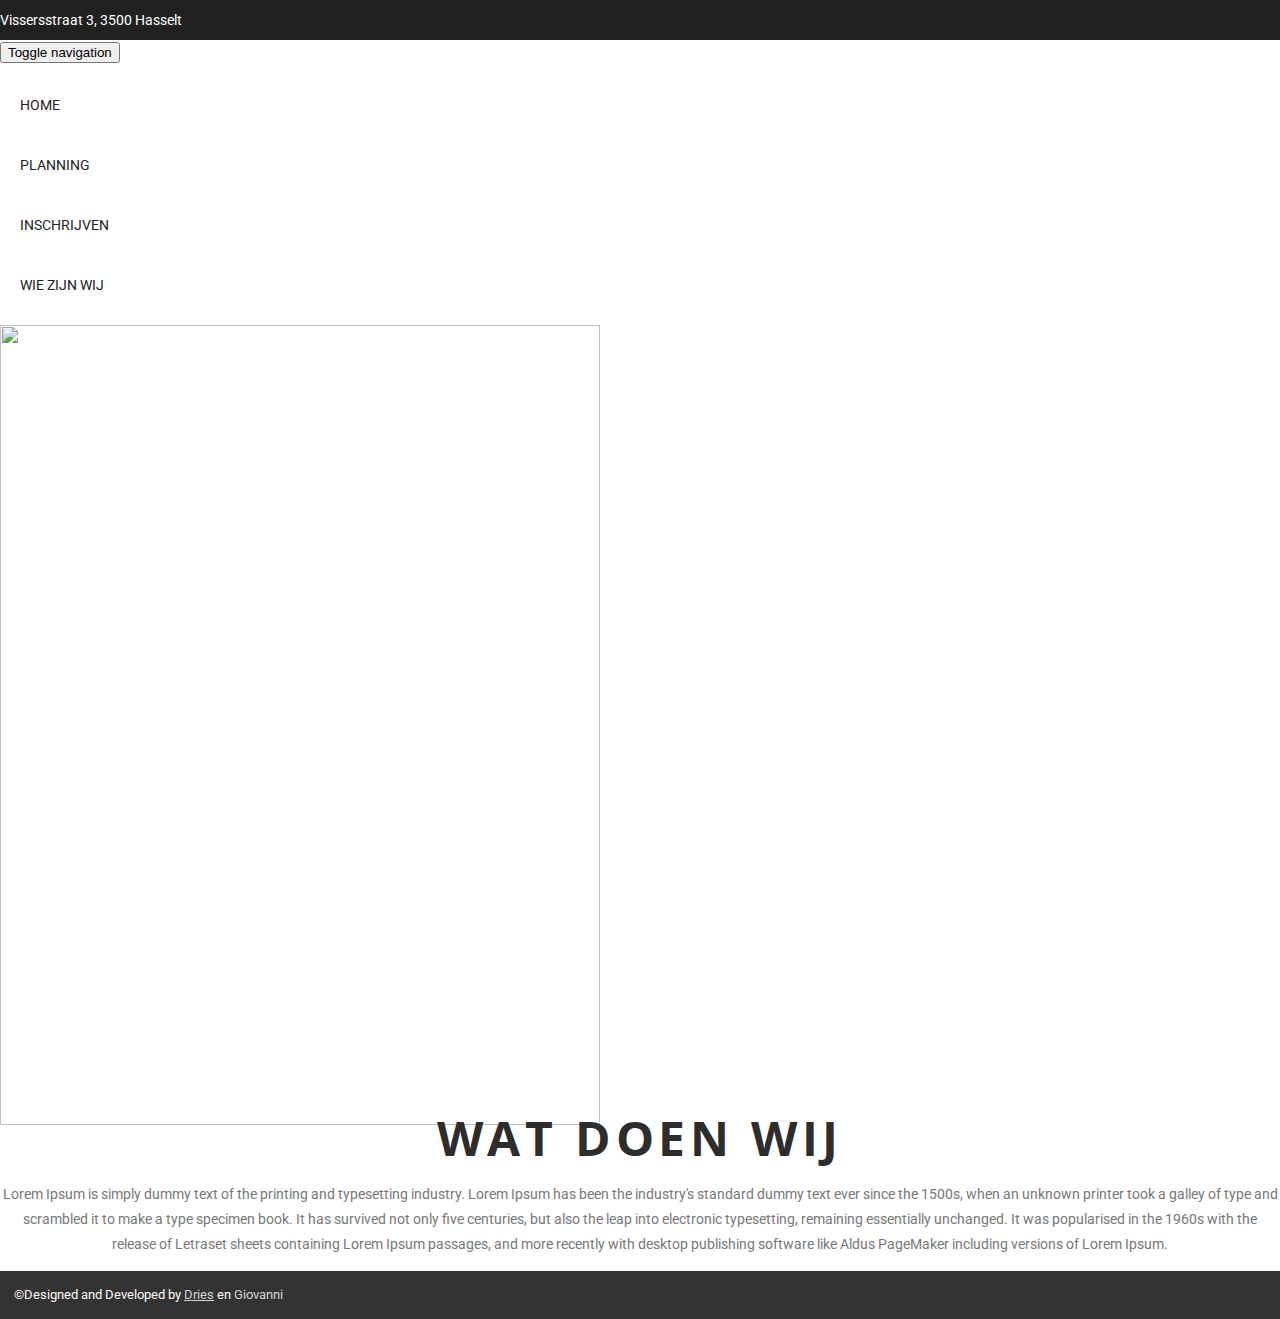
==== commit 1b91670a: "added css" ====
--- a/index.html
+++ b/index.html
@@ -44,17 +44,13 @@
           <div class="container">
             <div class="col-md-6 col-sm-6">
               <div class="info-bar-address">
-<<<<<<< HEAD
                  <i class="icon-location-pin"></i> Vissersstraat 3, 3500 Hasselt
-=======
-                 <i class="icon-location-pin"></i> Vissersstraat 2, 3500 Hasselt
->>>>>>> fafcafec1c7c7d4bbf7dfb38daba6bf784062c60
               </div>
             </div>
             <div class="col-md-6 col-sm-6">
               <!-- Quick Contacts Starts -->
               <div class="quick-contacts">
-                  <span><i class="icon-phone"></i> 016 61 65 65<</span>
+                  <span><i class="icon-phone"></i> 016 61 65 65</span>
                   <span><i class="icon-envelope"></i><a href="#">jobdagccna@gmail.com</a></span>
               </div>
               <!-- Quick Contacts End -->
--- a/assets/css/main.css
+++ b/assets/css/main.css
@@ -628,14 +628,12 @@
 #container {
   width: 100%;
   float: left;
-  text-align: center;
 }
 
 #form, iframe {
   width: 950px;
   height: 1000px;
   margin: 0 auto;
-  display: block;
 }
 
 /* ==========================================================================
@@ -649,7 +647,7 @@
   line-height: 48px;
 }
 .countdown-timer .text h4 {
-  color: #21221;
+  color: #212121;
   margin-bottom: 10px;
   line-height: 24px;
 }
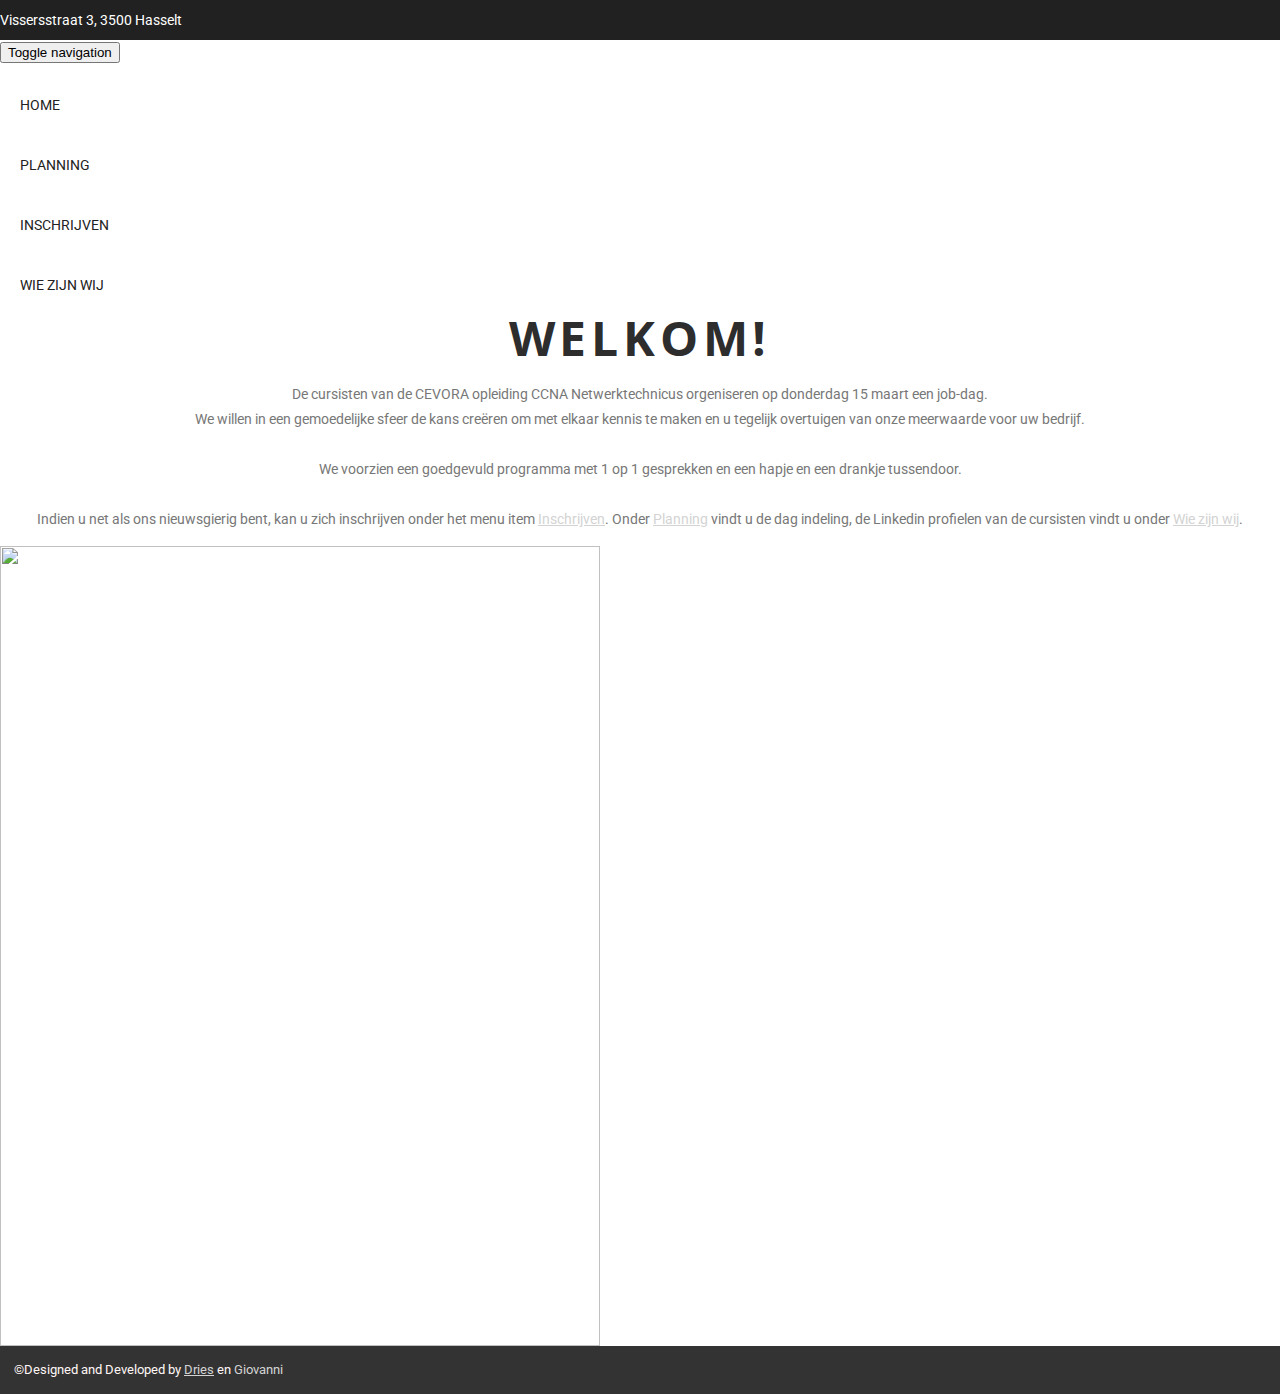
==== commit 2b84da79: "Added welcome message" ====
--- a/index.html
+++ b/index.html
@@ -4,11 +4,11 @@
     <meta charset="utf-8">
     <meta http-equiv="X-UA-Compatible" content="IE=edge">
     <meta name="viewport" content="width=device-width, initial-scale=1">
-  
+
     <title>CCNA Jobdag Home</title>
 
     <!-- Bootstrap -->
-    <link rel="stylesheet" type="text/css" href="assets/css/bootstrap.min.css" >    
+    <link rel="stylesheet" type="text/css" href="assets/css/bootstrap.min.css" >
     <!-- Main Style -->
     <link rel="stylesheet" type="text/css" href="assets/css/main.css">
     <!-- Responsive Style -->
@@ -16,7 +16,7 @@
     <!-- Fonts -->
     <link rel="stylesheet" type="text/css" href="assets/fonts/font-awesome.min.css">
     <!-- Icon -->
-    <link rel="stylesheet" type="text/css" href="assets/fonts/simple-line-icons.css"> 
+    <link rel="stylesheet" type="text/css" href="assets/fonts/simple-line-icons.css">
     <!-- Slicknav -->
     <link rel="stylesheet" type="text/css" href="assets/css/slicknav.css">
     <!-- Nivo Lightbox -->
@@ -24,8 +24,8 @@
     <!-- Animate -->
     <link rel="stylesheet" type="text/css" href="assets/css/animate.css">
     <!-- Owl carousel -->
-    <link rel="stylesheet" type="text/css" href="assets/css/owl.carousel.css">   
-    
+    <link rel="stylesheet" type="text/css" href="assets/css/owl.carousel.css">
+
     <!-- Color CSS Styles  -->
     <link rel="stylesheet" type="text/css" href="assets/css/colors/gray.css" media="screen" />
     <!-- HTML5 shim and Respond.js for IE8 support of HTML5 elements and media queries -->
@@ -73,23 +73,23 @@
 	              </button>
 	              <a class="navbar-brand" href="index.html"><img src="assets/img/Logo-jobdag-cut.png" alt="" /></a>
 	            </div>
-	
+
 	            <div class="collapse navbar-collapse" id="navbar">
 	              <ul class="nav navbar-nav navbar-right">
-	                <li><a href="index.html">Home</a></li>            
-	                <li><a href="schedule.html">Planning</a></li>         
-	                <li><a href="inschrijven.html">Inschrijven</a></li>                
-	                <li><a href="contact.html">Wie zijn wij</a></li>                
+	                <li><a href="index.html">Home</a></li>
+	                <li><a href="schedule.html">Planning</a></li>
+	                <li><a href="inschrijven.html">Inschrijven</a></li>
+	                <li><a href="contact.html">Wie zijn wij</a></li>
 	              </ul>
 	            </div><!-- /navbar-collapse -->
 	          </div><!-- /container -->
-	
+
 	          <!-- Mobile Menu Start -->
 	          <ul class="wpb-mobile-menu">
-	            <li><a href="index.html">Home</a></li>                
-	            <li><a href="schedule.html">Planning</a></li>      
-	            <li><a href="inschrijven.html">Inschrijven</a></li>                
-	            <li><a href="contact.html">Wie zijn wij</a></li> 
+	            <li><a href="index.html">Home</a></li>
+	            <li><a href="schedule.html">Planning</a></li>
+	            <li><a href="inschrijven.html">Inschrijven</a></li>
+	            <li><a href="contact.html">Wie zijn wij</a></li>
 	           </ul>
 	          <!-- Mobile Menu End -->
 	        </nav>
@@ -102,11 +102,17 @@
 
    </header>
     <section>
-	   <img src="assets/img/Dapper Dads Fashion.png"  align="center" id="flyer" alt="" align="middle" width="600" height="800"/>
-		<h1 align="center"> Wat doen wij</h1>
-		<p align="center">Lorem Ipsum is simply dummy text of the printing and typesetting industry. Lorem Ipsum has been the industry's standard dummy text ever since the 1500s, when an unknown printer took a galley of type and scrambled it to make a type specimen book. It has survived not only five centuries, but also the leap into electronic typesetting, remaining essentially unchanged. It was popularised in the 1960s with the release of Letraset sheets containing Lorem Ipsum passages, and more recently with desktop publishing software like Aldus PageMaker including versions of Lorem Ipsum.</p>
+      <div class="main">
+        <h1 align="center">Welkom!</h1>
+  		  <p align="center">De cursisten van de CEVORA opleiding CCNA Netwerktechnicus orgeniseren op donderdag 15 maart een job-dag.
+          <br>We willen in een gemoedelijke sfeer de kans creëren om met elkaar kennis te maken en u tegelijk overtuigen van onze meerwaarde voor uw bedrijf.
+        <br><br>We voorzien een goedgevuld programma met 1 op 1 gesprekken en een hapje en een drankje tussendoor.
+        <br><br>Indien u net als ons nieuwsgierig bent, kan u zich inschrijven onder het menu item <a href="inschrijven">Inschrijven</a>. Onder <a href="schedule">Planning</a> vindt u de dag indeling, de Linkedin profielen van de cursisten vindt u onder <a href="contact">Wie zijn wij</a>.</p>
+  	    <img src="assets/img/Dapper Dads Fashion.png"  align="center" id="flyer" alt="" align="middle" width="600" height="800"/>
+      </div>
+
     </section>
-    
+
 	<footer>
 	    <!-- Copyright Start -->
 	    <section id="copyright">
@@ -114,24 +120,24 @@
 	        <div class="row">
 	          <div class="col-md-12">
 	            <p class="copyright-text text-center">
-	             ©Designed and Developed by 
+	             ©Designed and Developed by
 	              <a href="https://www.linkedin.com/in/dries-stelten/">Dries</a> en <a>Giovanni</a>
 	            </p>
 	          </div>
 	        </div>
 	      </div>
-	    </section> 
-	    <!-- Copyright End -->   
+	    </section>
+	    <!-- Copyright End -->
 	</footer>
 
-    <!-- jQuery Load -->    
+    <!-- jQuery Load -->
     <script src="assets/js/jquery.min.js"></script>
     <!-- Bootstrap JS -->
     <script src="assets/js/bootstrap.min.js"></script>
     <!-- Countdown Js -->
     <script src="assets/js/jquery.countdown.min.js"></script>
-    <!-- Smooth scroll JS -->   
-    <script src="assets/js/smooth-scroll.js"></script>        
+    <!-- Smooth scroll JS -->
+    <script src="assets/js/smooth-scroll.js"></script>
     <!-- Wow Scroll -->
     <script src="assets/js/wow.js"></script>
     <!-- Owl carousel -->
@@ -139,16 +145,16 @@
     <!-- Slicknav js -->
     <script src="assets/js/jquery.slicknav.js"></script>
     <!--  Nivo lightbox Js -->
-    <script src="assets/js/nivo-lightbox.js"></script>   
+    <script src="assets/js/nivo-lightbox.js"></script>
     <!-- Contact Form Scripts -->
-    <script src="assets/js/form-validator.min.js"></script>  
-    <script src="assets/js/contact-form-script.js"></script>    
- 
+    <script src="assets/js/form-validator.min.js"></script>
+    <script src="assets/js/contact-form-script.js"></script>
+
     <!-- All Js plugin -->
-    <script src="assets/js/main.js"></script> 
+    <script src="assets/js/main.js"></script>
     <!-- Map JS -->
     <script type="text/javascript" src="assets/js/jquery.mapit.min.js"></script>
     <script src="assets/js/initializers.js"></script>
 
   </body>
-</html>+</html>
--- a/assets/css/main.css
+++ b/assets/css/main.css
@@ -625,15 +625,37 @@
    Custom Componet
    ========================================================================== */
 
-#container {
-  width: 100%;
-  float: left;
-}
-
 #form, iframe {
   width: 950px;
   height: 1000px;
   margin: 0 auto;
+}
+
+.names {
+  text-align: center;
+  height: 500px;
+}
+
+.names ul {
+  list-style: none;
+  text-align: center;
+  margin: 0 auto;
+  width: 40%;
+  }
+
+.names ul li {
+  margin: 15px;
+  padding: 5px;
+  text-align: center;
+  font-size: 40px;
+}
+
+.names ul li a {
+  color: #2d2d2d;
+}
+
+.names ul li a:hover {
+  color: #787878;
 }
 
 /* ==========================================================================
@@ -755,7 +777,7 @@
   color: #2d2d2d;
 }
 /* ==========================================================================
-   About 
+   About
    ========================================================================== */
 #about .service-block {
   text-align: center;
@@ -1441,7 +1463,7 @@
   width: 100%;
 }
 /* ==========================================================================
-   Contact Forem 
+   Contact Forem
    ========================================================================== */
 .main-content {
   background: url(../img/background/contact-bg.jpg) center;
@@ -1667,7 +1689,7 @@
   font-weight: 400;
 }
 /* ==========================================================================
-   Copyright Section 
+   Copyright Section
    ========================================================================== */
 #copyright {
   background: #333;
@@ -1678,7 +1700,7 @@
   margin: 0;
 }
 /* ==========================================================================
-   Subscribe Section 
+   Subscribe Section
    ========================================================================== */
 #subscribe-section {
   background: url(../img/background/header-bg.jpg);
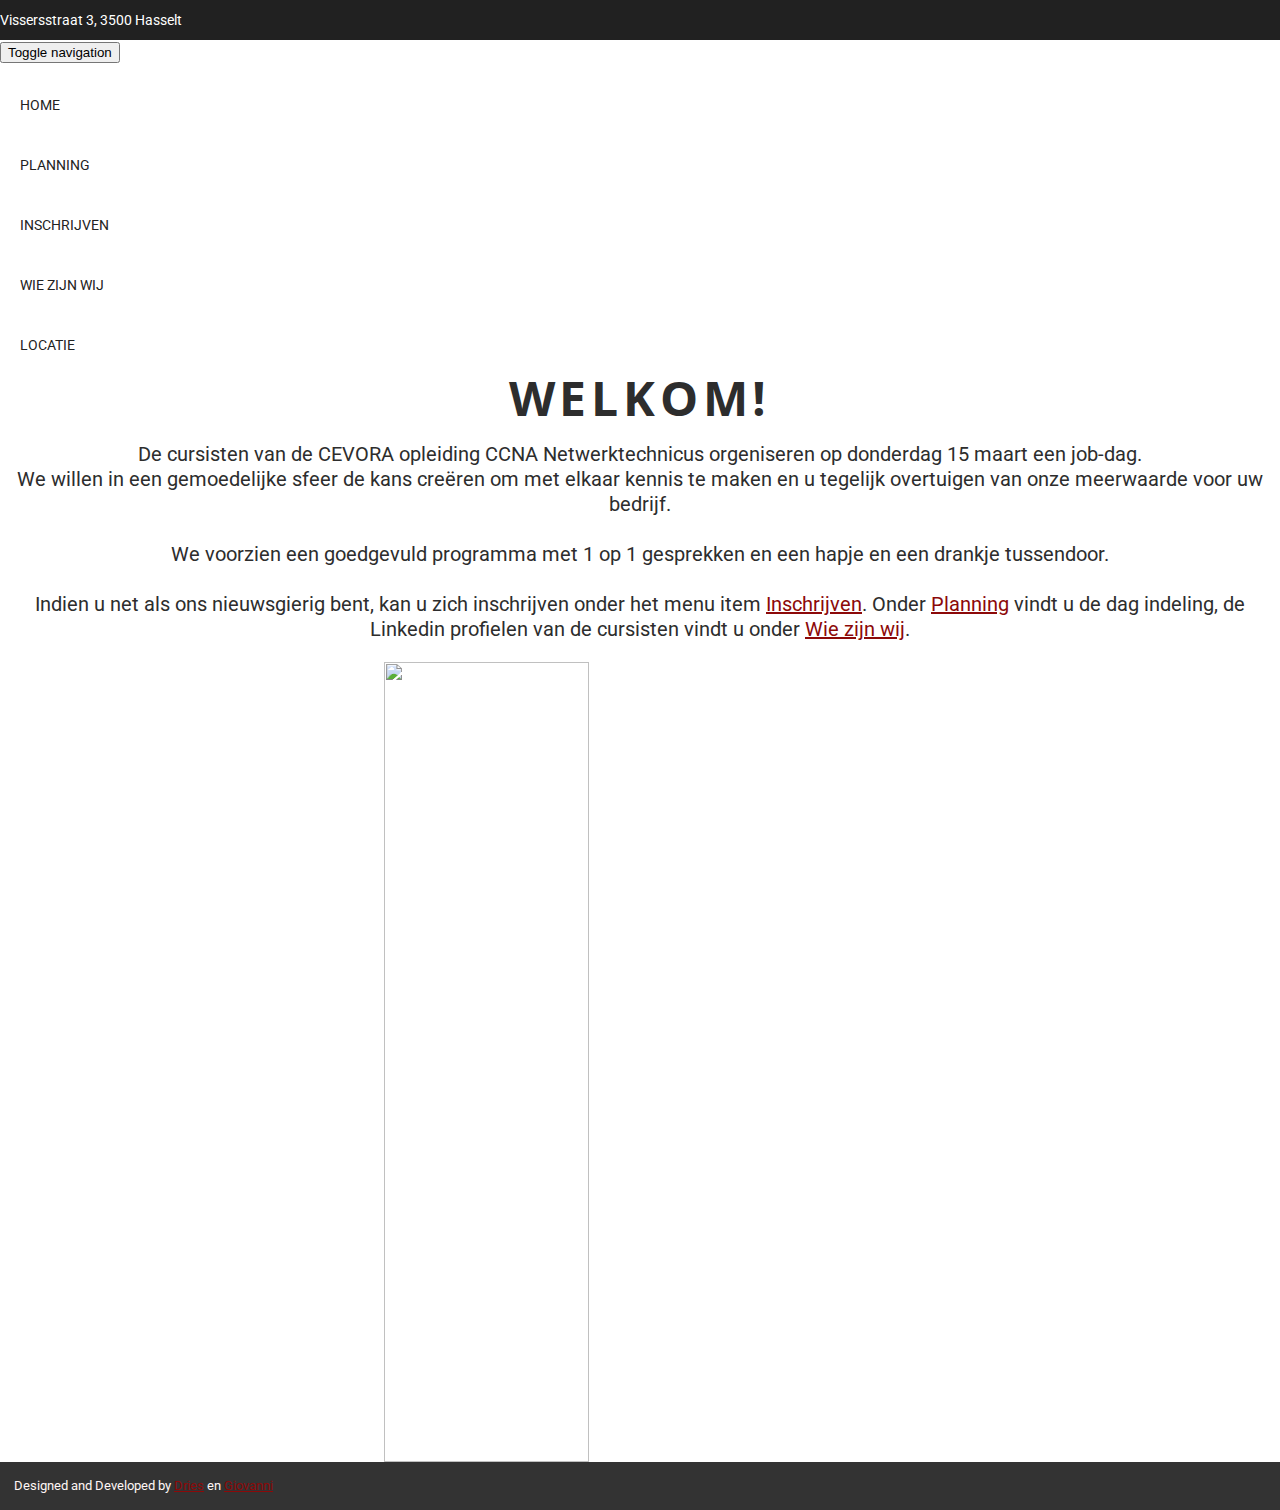
==== commit 283671e6: "Added Schedule and location" ====
--- a/index.html
+++ b/index.html
@@ -1,160 +1,165 @@
 <!DOCTYPE html>
 <html lang="en">
-  <head>
-    <meta charset="utf-8">
-    <meta http-equiv="X-UA-Compatible" content="IE=edge">
-    <meta name="viewport" content="width=device-width, initial-scale=1">
 
-    <title>CCNA Jobdag Home</title>
+<head>
+  <meta charset="utf-8">
+  <meta http-equiv="X-UA-Compatible" content="IE=edge">
+  <meta name="viewport" content="width=device-width, initial-scale=1">
 
-    <!-- Bootstrap -->
-    <link rel="stylesheet" type="text/css" href="assets/css/bootstrap.min.css" >
-    <!-- Main Style -->
-    <link rel="stylesheet" type="text/css" href="assets/css/main.css">
-    <!-- Responsive Style -->
-    <link rel="stylesheet" type="text/css" href="assets/css/responsive.css">
-    <!-- Fonts -->
-    <link rel="stylesheet" type="text/css" href="assets/fonts/font-awesome.min.css">
-    <!-- Icon -->
-    <link rel="stylesheet" type="text/css" href="assets/fonts/simple-line-icons.css">
-    <!-- Slicknav -->
-    <link rel="stylesheet" type="text/css" href="assets/css/slicknav.css">
-    <!-- Nivo Lightbox -->
-    <link rel="stylesheet" type="text/css" href="assets/css/nivo-lightbox.css" >
-    <!-- Animate -->
-    <link rel="stylesheet" type="text/css" href="assets/css/animate.css">
-    <!-- Owl carousel -->
-    <link rel="stylesheet" type="text/css" href="assets/css/owl.carousel.css">
+  <title>CCNA Jobdag Home</title>
 
-    <!-- Color CSS Styles  -->
-    <link rel="stylesheet" type="text/css" href="assets/css/colors/gray.css" media="screen" />
-    <!-- HTML5 shim and Respond.js for IE8 support of HTML5 elements and media queries -->
-    <!-- WARNING: Respond.js doesn't work if you view the page via file:// -->
-    <!--[if lt IE 9]>
-      <script src="https://oss.maxcdn.com/html5shiv/3.7.3/html5shiv.min.js"></script>
-      <script src="https://oss.maxcdn.com/respond/1.4.2/respond.min.js"></script>
-    <![endif]-->
-  </head>
-  <body>
+  <!-- Bootstrap -->
+  <link rel="stylesheet" type="text/css" href="assets/css/bootstrap.min.css">
+  <!-- Main Style -->
+  <link rel="stylesheet" type="text/css" href="assets/css/main.css">
+  <!-- Responsive Style -->
+  <link rel="stylesheet" type="text/css" href="assets/css/responsive.css">
+  <!-- Fonts -->
+  <link rel="stylesheet" type="text/css" href="assets/fonts/font-awesome.min.css">
+  <!-- Icon -->
+  <link rel="stylesheet" type="text/css" href="assets/fonts/simple-line-icons.css">
+  <!-- Slicknav -->
+  <link rel="stylesheet" type="text/css" href="assets/css/slicknav.css">
+  <!-- Nivo Lightbox -->
+  <link rel="stylesheet" type="text/css" href="assets/css/nivo-lightbox.css">
+  <!-- Animate -->
+  <link rel="stylesheet" type="text/css" href="assets/css/animate.css">
+  <!-- Owl carousel -->
+  <link rel="stylesheet" type="text/css" href="assets/css/owl.carousel.css">
 
-    <!-- Header Area wrapper Starts -->
-    <header id="header-wrap">
-      <!-- Roof area Starts -->
-      <div id="roof" class="hidden-xs">
+  <!-- Color CSS Styles  -->
+  <link rel="stylesheet" type="text/css" href="assets/css/colors/gray.css" media="screen" />
+  <!-- HTML5 shim and Respond.js for IE8 support of HTML5 elements and media queries -->
+  <!-- WARNING: Respond.js doesn't work if you view the page via file:// -->
+  <!--[if lt IE 9]>
+  <script src="https://oss.maxcdn.com/html5shiv/3.7.3/html5shiv.min.js"></script>
+  <script src="https://oss.maxcdn.com/respond/1.4.2/respond.min.js"></script>
+  <![endif]-->
+</head>
+
+<body>
+
+  <!-- Header Area wrapper Starts -->
+  <header id="header-wrap">
+    <!-- Roof area Starts -->
+    <div id="roof" class="hidden-xs">
+      <div class="container">
+        <div class="col-md-6 col-sm-6">
+          <div class="info-bar-address">
+            <i class="icon-location-pin"></i> Vissersstraat 3, 3500 Hasselt
+          </div>
+        </div>
+        <div class="col-md-6 col-sm-6">
+          <!-- Quick Contacts Starts -->
+          <div class="quick-contacts">
+            <span><i class="icon-phone"></i> 016 61 65 65</span>
+            <span><i class="icon-envelope"></i><a href="mailto:jobdagccna@gmail.com">jobdagccna@gmail.com</a></span>
+          </div>
+          <!-- Quick Contacts End -->
+        </div>
+      </div>
+    </div>
+    <!-- Roof area End -->
+    <nav>
+      <!-- Nav Menu Section Start -->
+      <div class="navigation-menu">
+        <nav class="navbar navbar-default navbar-event" role="navigation" data-spy="affix" data-offset-top="20">
           <div class="container">
-            <div class="col-md-6 col-sm-6">
-              <div class="info-bar-address">
-                 <i class="icon-location-pin"></i> Vissersstraat 3, 3500 Hasselt
-              </div>
+            <!-- Brand and toggle get grouped for better mobile display -->
+            <div class="navbar-header col-md-2">
+              <button type="button" class="navbar-toggle collapsed" data-toggle="collapse" data-target="#navbar" aria-expanded="false">
+                <span class="sr-only">Toggle navigation</span>
+                <span class="icon-bar"></span>
+                <span class="icon-bar"></span>
+                <span class="icon-bar"></span>
+              </button>
+              <a class="navbar-brand" href="index.html"><img src="assets/img/Logo-jobdag-cut.png" alt="" /></a>
             </div>
-            <div class="col-md-6 col-sm-6">
-              <!-- Quick Contacts Starts -->
-              <div class="quick-contacts">
-                  <span><i class="icon-phone"></i> 016 61 65 65</span>
-                  <span><i class="icon-envelope"></i><a href="#">jobdagccna@gmail.com</a></span>
-              </div>
-              <!-- Quick Contacts End -->
+
+            <div class="collapse navbar-collapse" id="navbar">
+              <ul class="nav navbar-nav navbar-right">
+                <li><a href="index.html">Home</a></li>
+                <li><a href="schedule.html">Planning</a></li>
+                <li><a href="inschrijven.html">Inschrijven</a></li>
+                <li><a href="contact.html">Wie zijn wij</a></li>
+                <li><a href="location.html">Locatie</a></li>
+              </ul>
             </div>
+            <!-- /navbar-collapse -->
           </div>
-      </div>
-      <!-- Roof area End -->
-		<nav>
-	      <!-- Nav Menu Section Start -->
-	      <div class="navigation-menu">
-	        <nav class="navbar navbar-default navbar-event" role="navigation" data-spy="affix" data-offset-top="20">
-	          <div class="container">
-	            <!-- Brand and toggle get grouped for better mobile display -->
-	            <div class="navbar-header col-md-2">
-	              <button type="button" class="navbar-toggle collapsed" data-toggle="collapse" data-target="#navbar" aria-expanded="false">
-	                <span class="sr-only">Toggle navigation</span>
-	                <span class="icon-bar"></span>
-	                <span class="icon-bar"></span>
-	                <span class="icon-bar"></span>
-	              </button>
-	              <a class="navbar-brand" href="index.html"><img src="assets/img/Logo-jobdag-cut.png" alt="" /></a>
-	            </div>
+          <!-- /container -->
 
-	            <div class="collapse navbar-collapse" id="navbar">
-	              <ul class="nav navbar-nav navbar-right">
-	                <li><a href="index.html">Home</a></li>
-	                <li><a href="schedule.html">Planning</a></li>
-	                <li><a href="inschrijven.html">Inschrijven</a></li>
-	                <li><a href="contact.html">Wie zijn wij</a></li>
-	              </ul>
-	            </div><!-- /navbar-collapse -->
-	          </div><!-- /container -->
-
-	          <!-- Mobile Menu Start -->
-	          <ul class="wpb-mobile-menu">
-	            <li><a href="index.html">Home</a></li>
-	            <li><a href="schedule.html">Planning</a></li>
-	            <li><a href="inschrijven.html">Inschrijven</a></li>
-	            <li><a href="contact.html">Wie zijn wij</a></li>
-	           </ul>
-	          <!-- Mobile Menu End -->
-	        </nav>
-	      </div>
-	      <!-- Nav Menu Section End -->
-
+          <!-- Mobile Menu Start -->
+          <ul class="wpb-mobile-menu">
+            <li><a href="index.html">Home</a></li>
+            <li><a href="schedule.html">Planning</a></li>
+            <li><a href="inschrijven.html">Inschrijven</a></li>
+            <li><a href="contact.html">Wie zijn wij</a></li>
+            <li><a href="location.html">Locatie</a></li>
+          </ul>
+          <!-- Mobile Menu End -->
         </nav>
       </div>
       <!-- Nav Menu Section End -->
 
-   </header>
-    <section>
-      <div class="main">
-        <h1 align="center">Welkom!</h1>
-  		  <p align="center">De cursisten van de CEVORA opleiding CCNA Netwerktechnicus orgeniseren op donderdag 15 maart een job-dag.
-          <br>We willen in een gemoedelijke sfeer de kans creëren om met elkaar kennis te maken en u tegelijk overtuigen van onze meerwaarde voor uw bedrijf.
-        <br><br>We voorzien een goedgevuld programma met 1 op 1 gesprekken en een hapje en een drankje tussendoor.
-        <br><br>Indien u net als ons nieuwsgierig bent, kan u zich inschrijven onder het menu item <a href="inschrijven">Inschrijven</a>. Onder <a href="schedule">Planning</a> vindt u de dag indeling, de Linkedin profielen van de cursisten vindt u onder <a href="contact">Wie zijn wij</a>.</p>
-  	    <img src="assets/img/Dapper Dads Fashion.png"  align="center" id="flyer" alt="" align="middle" width="600" height="800"/>
+    </nav>
+    </div>
+    <!-- Nav Menu Section End -->
+
+  </header>
+  <section class="content">
+    <h1 align="center">Welkom!</h1>
+    <p id="inleiding" align="center">De cursisten van de CEVORA opleiding CCNA Netwerktechnicus orgeniseren op donderdag 15 maart een job-dag.
+      <br>We willen in een gemoedelijke sfeer de kans creëren om met elkaar kennis te maken en u tegelijk overtuigen van onze meerwaarde voor uw bedrijf.
+      <br><br>We voorzien een goedgevuld programma met 1 op 1 gesprekken en een hapje en een drankje tussendoor.
+      <br><br>Indien u net als ons nieuwsgierig bent, kan u zich inschrijven onder het menu item <a href="inschrijven.html">Inschrijven</a>. Onder <a href="schedule.html">Planning</a> vindt u de dag indeling, de Linkedin profielen van de cursisten vindt
+      u onder <a href="contact.html">Wie zijn wij</a>.</p>
+    <img id="flyer" src="assets/img/Dapper Dads Fashion.png" align="center" id="flyer" alt="" align="middle" width="600" height="800" />
+  </section>
+
+  <footer>
+    <!-- Copyright Start -->
+    <section id="copyright">
+      <div class="container">
+        <div class="row">
+          <div class="col-md-12">
+            <p class="copyright-text text-center">
+              Designed and Developed by
+              <a target="_blank" href="https://www.linkedin.com/in/dries-stelten/">Dries</a> en <a target="_blank" href="https://www.linkedin.com/in/giovanni-mazzei/">Giovanni</a>
+            </p>
+          </div>
+        </div>
       </div>
+    </section>
+    <!-- Copyright End -->
+  </footer>
 
-    </section>
+  <!-- jQuery Load -->
+  <script src="assets/js/jquery.min.js"></script>
+  <!-- Bootstrap JS -->
+  <script src="assets/js/bootstrap.min.js"></script>
+  <!-- Countdown Js -->
+  <script src="assets/js/jquery.countdown.min.js"></script>
+  <!-- Smooth scroll JS -->
+  <script src="assets/js/smooth-scroll.js"></script>
+  <!-- Wow Scroll -->
+  <script src="assets/js/wow.js"></script>
+  <!-- Owl carousel -->
+  <script src="assets/js/owl.carousel.min.js"></script>
+  <!-- Slicknav js -->
+  <script src="assets/js/jquery.slicknav.js"></script>
+  <!--  Nivo lightbox Js -->
+  <script src="assets/js/nivo-lightbox.js"></script>
+  <!-- Contact Form Scripts -->
+  <script src="assets/js/form-validator.min.js"></script>
+  <script src="assets/js/contact-form-script.js"></script>
 
-	<footer>
-	    <!-- Copyright Start -->
-	    <section id="copyright">
-	      <div class="container">
-	        <div class="row">
-	          <div class="col-md-12">
-	            <p class="copyright-text text-center">
-	             ©Designed and Developed by
-	              <a href="https://www.linkedin.com/in/dries-stelten/">Dries</a> en <a>Giovanni</a>
-	            </p>
-	          </div>
-	        </div>
-	      </div>
-	    </section>
-	    <!-- Copyright End -->
-	</footer>
+  <!-- All Js plugin -->
+  <script src="assets/js/main.js"></script>
+  <!-- Map JS -->
+  <script type="text/javascript" src="assets/js/jquery.mapit.min.js"></script>
+  <script src="assets/js/initializers.js"></script>
 
-    <!-- jQuery Load -->
-    <script src="assets/js/jquery.min.js"></script>
-    <!-- Bootstrap JS -->
-    <script src="assets/js/bootstrap.min.js"></script>
-    <!-- Countdown Js -->
-    <script src="assets/js/jquery.countdown.min.js"></script>
-    <!-- Smooth scroll JS -->
-    <script src="assets/js/smooth-scroll.js"></script>
-    <!-- Wow Scroll -->
-    <script src="assets/js/wow.js"></script>
-    <!-- Owl carousel -->
-    <script src="assets/js/owl.carousel.min.js"></script>
-    <!-- Slicknav js -->
-    <script src="assets/js/jquery.slicknav.js"></script>
-    <!--  Nivo lightbox Js -->
-    <script src="assets/js/nivo-lightbox.js"></script>
-    <!-- Contact Form Scripts -->
-    <script src="assets/js/form-validator.min.js"></script>
-    <script src="assets/js/contact-form-script.js"></script>
+</body>
 
-    <!-- All Js plugin -->
-    <script src="assets/js/main.js"></script>
-    <!-- Map JS -->
-    <script type="text/javascript" src="assets/js/jquery.mapit.min.js"></script>
-    <script src="assets/js/initializers.js"></script>
-
-  </body>
 </html>
--- a/assets/css/main.css
+++ b/assets/css/main.css
@@ -1,11 +1,14 @@
 @import url('https://fonts.googleapis.com/css?family=Open+Sans:400,700|Roboto:400,500,700');
 /* ==========================================================================
-   All Import File List
-   ========================================================================== */
-/* ==========================================================================
-   Global Styles
-   ========================================================================== */
+All Import File List
+========================================================================== */
+/* ==========================================================================
+Global Styles
+========================================================================== */
 body {
+  height: 100%;
+  display: flex;
+  flex-direction: column;
   font-size: 15px;
   font-family: 'Roboto', sans-serif;
   font-weight: 400;
@@ -17,6 +20,10 @@
   -moz-box-sizing: box-sizing;
   box-sizing: box-sizing;
 }
+
+.content {
+  flex: 1 0 auto;
+}
 h1,
 h2,
 h3,
@@ -28,20 +35,20 @@
   font-weight: 700;
 }
 p {
-  color: #777777;
-  font-size: 14px;
+  color: #2d2d2d;
+  font-size: 20px;
   font-family: 'Roboto', sans-serif;
   font-weight: 400;
 }
 a {
-  color: #212121;
+  color: #8c0909;
   -webkit-transition: all 0.2s linear;
   -moz-transition: all 0.2s linear;
   -o-transition: all 0.2s linear;
   transition: all 0.2s linear;
 }
 a:hover {
-  color: #212121;
+  color: #bbbbbb;
   text-decoration: none;
 }
 a:focus {
@@ -140,8 +147,8 @@
   opacity: 1;
 }
 /* ==========================================================================
- Back to top
- ========================================================================== */
+Back to top
+========================================================================== */
 .back-to-top {
   position: fixed;
   bottom: 35px;
@@ -162,8 +169,8 @@
   border-radius: 50%;
 }
 /* ==========================================================================
-   Page Header
-   ========================================================================== */
+Page Header
+========================================================================== */
 .page-header {
   padding: 0;
   margin: 0;
@@ -213,11 +220,11 @@
   color: #212121;
 }
 /* ==========================================================================
-   Navigation Main Menu
-   ========================================================================== */
-/* ==========================================================================
-   Roof Section Start
-   ========================================================================== */
+Navigation Main Menu
+========================================================================== */
+/* ==========================================================================
+Roof Section Start
+========================================================================== */
 #roof {
   color: #fff;
   font-size: 14px;
@@ -474,11 +481,11 @@
   }
 }
 /* ==========================================================================
-   Carousel Main Slider
-   ========================================================================== */
-/* ==========================================================================
-   Carousel Area Style
-   ========================================================================== */
+Carousel Main Slider
+========================================================================== */
+/* ==========================================================================
+Carousel Area Style
+========================================================================== */
 #carousel-area {
   background-color: #E9E9E9;
   overflow: hidden;
@@ -536,8 +543,8 @@
   display: block;
 }
 /* ==========================================================================
-   Rev Scroll Button
-   ========================================================================== */
+Rev Scroll Button
+========================================================================== */
 .rev-scroll-btn {
   position: relative;
   display: inline-block;
@@ -622,13 +629,30 @@
   }
 }
 /* ==========================================================================
-   Custom Componet
-   ========================================================================== */
+Custom Componet
+========================================================================== */
 
-#form, iframe {
+#form iframe {
+  display: block;
+  margin: 0 auto;
   width: 950px;
   height: 1000px;
+}
+
+#flyer {
+  display: block;
+  margin-left: auto;
+  margin-right: auto;
+  width: 40%;
+}
+
+#map iframe {
+  display: block;
   margin: 0 auto;
+}
+
+#inleiding a:hover {
+  color: #2d2d2d;
 }
 
 .names {
@@ -641,7 +665,7 @@
   text-align: center;
   margin: 0 auto;
   width: 40%;
-  }
+}
 
 .names ul li {
   margin: 15px;
@@ -659,8 +683,8 @@
 }
 
 /* ==========================================================================
-   Countdown Style Start
-   ========================================================================== */
+Countdown Style Start
+========================================================================== */
 .countdown-timer .text {
   padding: 10px 68px;
 }
@@ -708,8 +732,8 @@
   margin-top: 68px;
 }
 /* ==========================================================================
-   Event location
-   ========================================================================== */
+Event location
+========================================================================== */
 #event {
   background: url(../img/background/WestWon-Networking.jpg);
   background-size: cover;
@@ -757,8 +781,8 @@
   line-height: 28px;
 }
 /* ==========================================================================
-   Featured Style Start
-   ========================================================================== */
+Featured Style Start
+========================================================================== */
 .featured-box {
   padding: 20px;
   text-align: center;
@@ -777,8 +801,8 @@
   color: #2d2d2d;
 }
 /* ==========================================================================
-   About
-   ========================================================================== */
+About
+========================================================================== */
 #about .service-block {
   text-align: center;
   overflow: hidden;
@@ -804,8 +828,8 @@
   box-shadow: 0px 6px 15px rgba(0, 0, 0, 0.14);
 }
 /* ==========================================================================
-   Schedule Section Start
-   ========================================================================== */
+Schedule Section Start
+========================================================================== */
 .main-board {
   background: #fff;
   box-shadow: 2px 0px 32px rgba(0, 0, 0, 0.07);
@@ -974,8 +998,8 @@
   color: #fff;
 }
 /* ==========================================================================
-   Sponsors Section Style
-   ========================================================================== */
+Sponsors Section Style
+========================================================================== */
 #sponsors .spnsors-logo {
   margin-top: 20px;
   padding: 30px;
@@ -990,8 +1014,8 @@
   box-shadow: 0px 6px 15px rgba(0, 0, 0, 0.14);
 }
 /* ==========================================================================
-   Gallery Section Style
-   ========================================================================== */
+Gallery Section Style
+========================================================================== */
 #gallery .gallery-wrap {
   margin-top: 30px;
   display: inline-block;
@@ -1075,8 +1099,8 @@
   left: 50%;
 }
 /* ==========================================================================
-   Video Section Style
-   ========================================================================== */
+Video Section Style
+========================================================================== */
 .ready-to-play {
   height: 560px;
   width: 100%;
@@ -1168,8 +1192,8 @@
   outline: none;
 }
 /* ==========================================================================
-   Speakers member Style
-   ========================================================================== */
+Speakers member Style
+========================================================================== */
 #speakers .speakers-member:hover {
   box-shadow: 0px 6px 15px rgba(0, 0, 0, 0.14);
 }
@@ -1326,8 +1350,8 @@
   background: #f0f3f5;
 }
 /* ==========================================================================
-   Blog Section Style
-   ========================================================================== */
+Blog Section Style
+========================================================================== */
 #blog .blog-item {
   text-align: center;
   margin: 30px 0px 30px;
@@ -1396,8 +1420,8 @@
   color: #212121;
 }
 /* ==========================================================================
-   Pricing Table Style
-   ========================================================================== */
+Pricing Table Style
+========================================================================== */
 .pricing-table {
   text-align: center;
   box-shadow: 0px 1px 9px rgba(0, 0, 0, 0.08);
@@ -1456,15 +1480,15 @@
   margin-top: 0;
 }
 /* ==========================================================================
-   Map Section
-   ========================================================================== */
+Map Section
+========================================================================== */
 #map_canvas {
   height: 800px;
   width: 100%;
 }
 /* ==========================================================================
-   Contact Forem
-   ========================================================================== */
+Contact Forem
+========================================================================== */
 .main-content {
   background: url(../img/background/contact-bg.jpg) center;
   background-size: cover;
@@ -1665,8 +1689,9 @@
   margin-top: -38px;
 }
 /* ==========================================================================
-   Footer Start
-   ========================================================================== */
+Footer Start
+========================================================================== */
+
 footer img {
   margin-top: -8px;
   width: 250px;
@@ -1689,8 +1714,8 @@
   font-weight: 400;
 }
 /* ==========================================================================
-   Copyright Section
-   ========================================================================== */
+Copyright Section
+========================================================================== */
 #copyright {
   background: #333;
 }
@@ -1700,8 +1725,8 @@
   margin: 0;
 }
 /* ==========================================================================
-   Subscribe Section
-   ========================================================================== */
+Subscribe Section
+========================================================================== */
 #subscribe-section {
   background: url(../img/background/header-bg.jpg);
   background-size: cover;
@@ -1786,8 +1811,8 @@
   outline: none;
 }
 /* ==========================================================================
-   Intro Section Start
-   ========================================================================== */
+Intro Section Start
+========================================================================== */
 #intro {
   background: url(../img/background/header-bg.jpg);
   background-size: cover;
@@ -1826,8 +1851,8 @@
   margin-right: 5px;
 }
 /* ==========================================================================
-   Blog Componet
-   ========================================================================== */
+Blog Componet
+========================================================================== */
 .social-link a {
   display: inline-block;
   margin-right: 5px;
--- a/assets/css/colors/gray.css
+++ b/assets/css/colors/gray.css
@@ -1,5 +1,5 @@
 a{
-    color: #d3d3d3;
+    color: #8c0909;
 }
 a:hover{
     color: #bbbbbb;
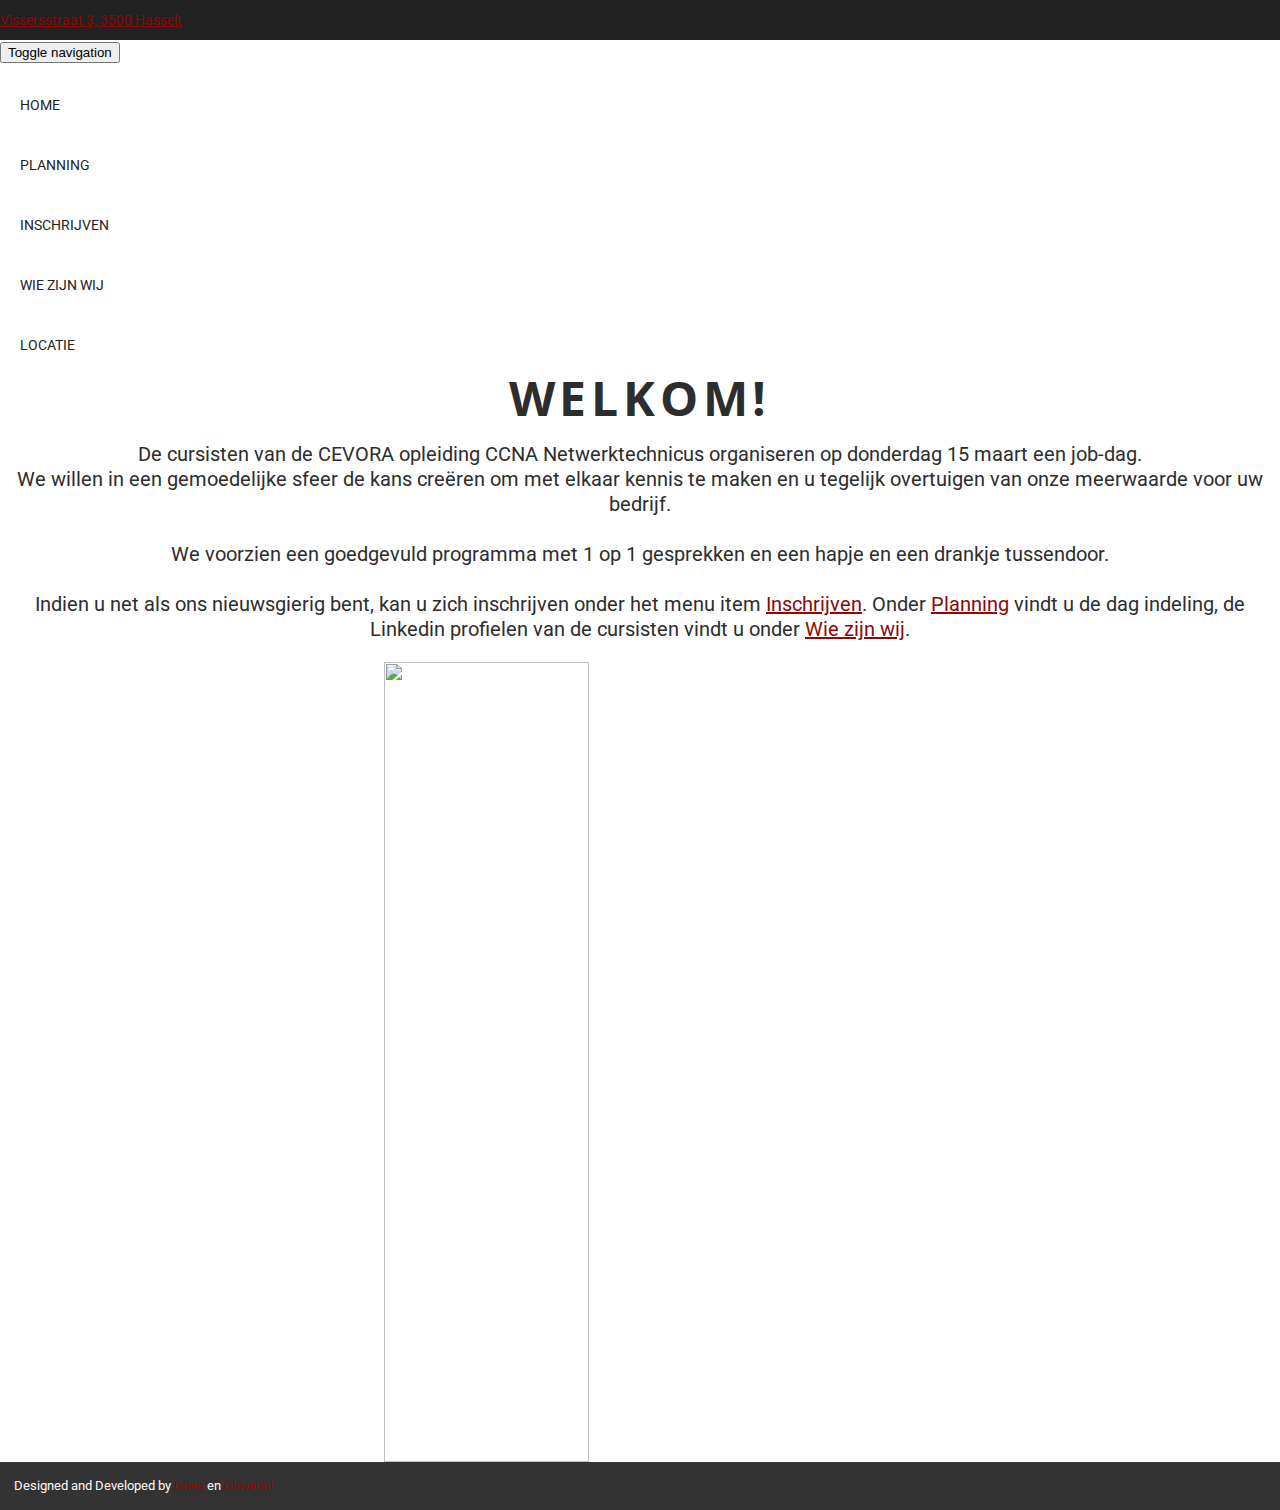
==== commit 09cec0dc: "locatie clickable" ====
--- a/index.html
+++ b/index.html
@@ -46,7 +46,7 @@
       <div class="container">
         <div class="col-md-6 col-sm-6">
           <div class="info-bar-address">
-            <i class="icon-location-pin"></i> Vissersstraat 3, 3500 Hasselt
+            <i class="icon-location-pin"></i><a href="location.html">Vissersstraat 3, 3500 Hasselt</a>
           </div>
         </div>
         <div class="col-md-6 col-sm-6">
@@ -109,12 +109,12 @@
   </header>
   <section class="content">
     <h1 align="center">Welkom!</h1>
-    <p id="inleiding" align="center">De cursisten van de CEVORA opleiding CCNA Netwerktechnicus orgeniseren op donderdag 15 maart een job-dag.
+    <p id="inleiding" align="center">De cursisten van de CEVORA opleiding CCNA Netwerktechnicus organiseren op donderdag 15 maart een job-dag.
       <br>We willen in een gemoedelijke sfeer de kans creëren om met elkaar kennis te maken en u tegelijk overtuigen van onze meerwaarde voor uw bedrijf.
       <br><br>We voorzien een goedgevuld programma met 1 op 1 gesprekken en een hapje en een drankje tussendoor.
       <br><br>Indien u net als ons nieuwsgierig bent, kan u zich inschrijven onder het menu item <a href="inschrijven.html">Inschrijven</a>. Onder <a href="schedule.html">Planning</a> vindt u de dag indeling, de Linkedin profielen van de cursisten vindt
       u onder <a href="contact.html">Wie zijn wij</a>.</p>
-    <img id="flyer" src="assets/img/Dapper Dads Fashion.png" align="center" id="flyer" alt="" align="middle" width="600" height="800" />
+    <img id="flyer" src="assets/img/flyer.png" align="center" id="flyer" alt="" align="middle" width="600" height="800" />
   </section>
 
   <footer>
--- a/assets/css/main.css
+++ b/assets/css/main.css
@@ -646,6 +646,12 @@
   width: 40%;
 }
 
+#map {
+  margin: 0 auto;
+  width: 800px;
+  height: auto;
+}
+
 #map iframe {
   display: block;
   margin: 0 auto;
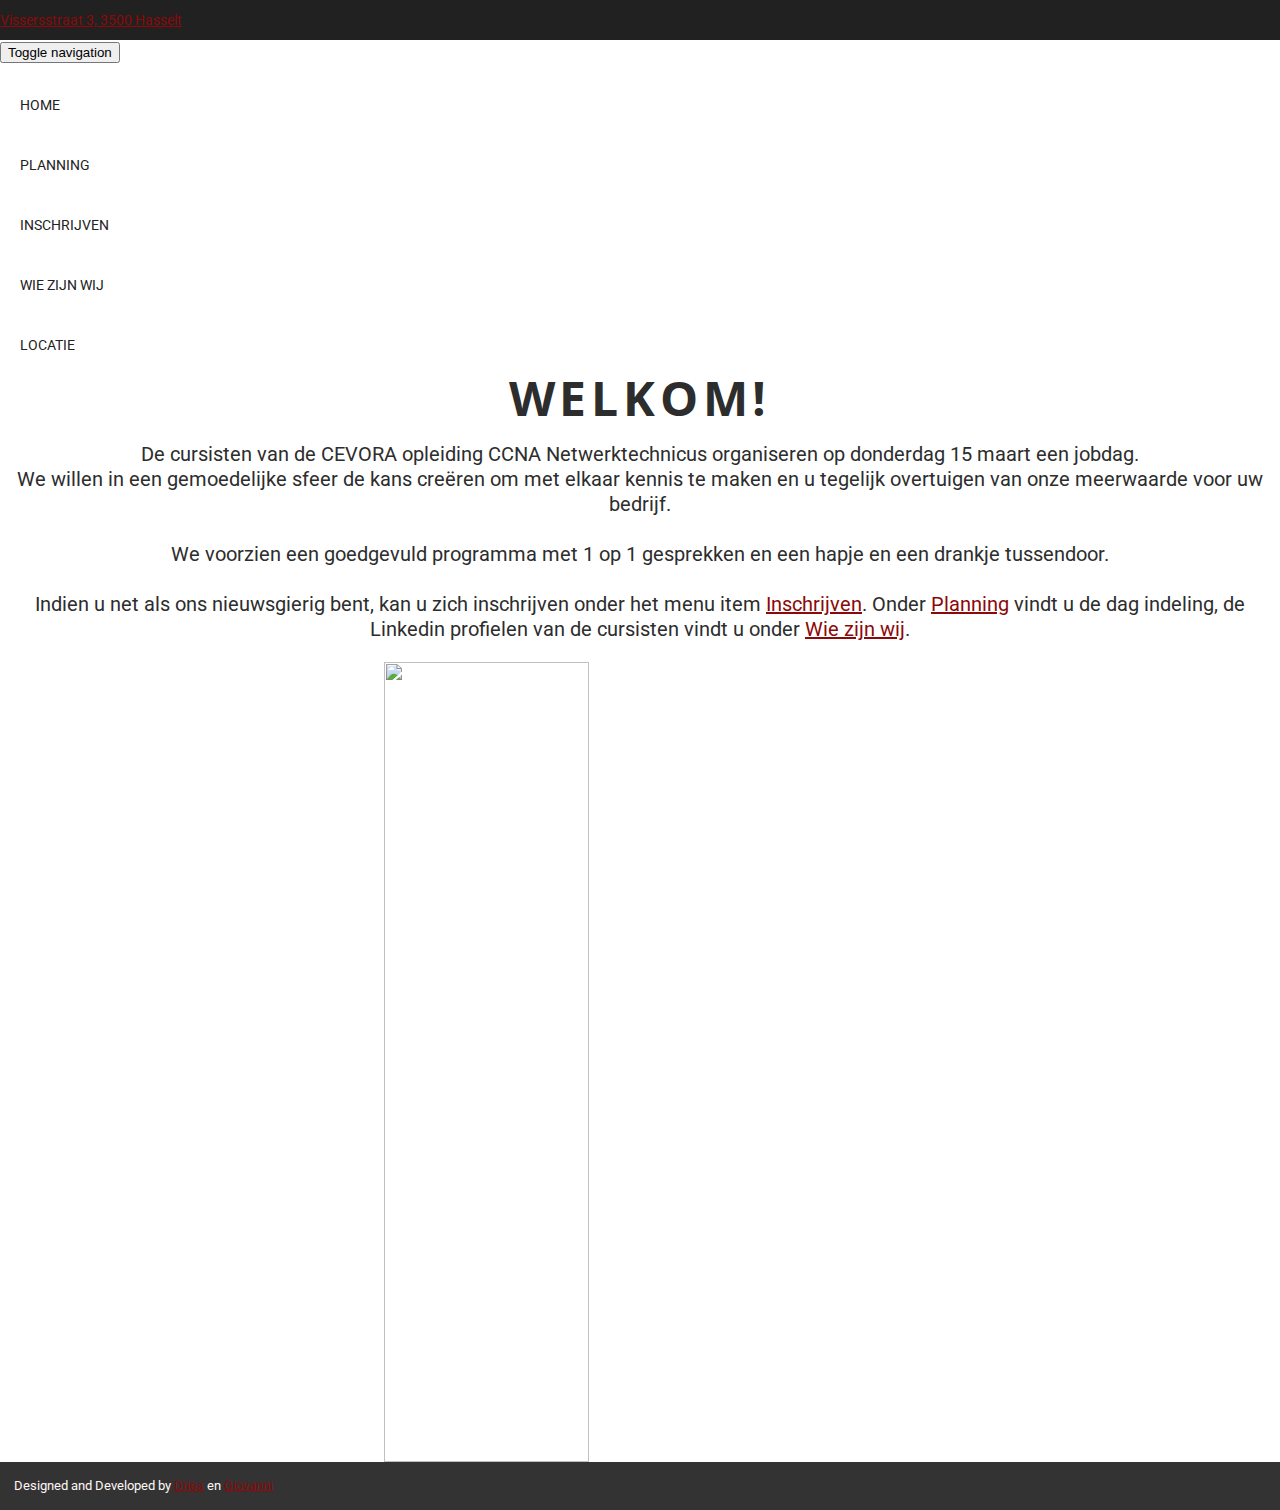
==== commit c845e74d: "Added favicon and corrected schedule" ====
--- a/index.html
+++ b/index.html
@@ -5,6 +5,15 @@
   <meta charset="utf-8">
   <meta http-equiv="X-UA-Compatible" content="IE=edge">
   <meta name="viewport" content="width=device-width, initial-scale=1">
+
+  <link rel="apple-touch-icon" sizes="180x180" href="/assets/img/apple-touch-icon.png">
+  <link rel="icon" type="image/png" sizes="32x32" href="/assets/img/favicon-32x32.png">
+  <link rel="icon" type="image/png" sizes="16x16" href="/assets/img/favicon-16x16.png">
+  <link rel="manifest" href="/assets/img/manifest.json">
+  <link rel="mask-icon" href="/assets/img/safari-pinned-tab.svg" color="#5bbad5">
+  <link rel="shortcut icon" href="/assets/img/favicon.ico">
+  <meta name="msapplication-config" content="/assets/img/browserconfig.xml">
+  <meta name="theme-color" content="#ffffff">
 
   <title>CCNA Jobdag Home</title>
 
@@ -109,7 +118,7 @@
   </header>
   <section class="content">
     <h1 align="center">Welkom!</h1>
-    <p id="inleiding" align="center">De cursisten van de CEVORA opleiding CCNA Netwerktechnicus organiseren op donderdag 15 maart een job-dag.
+    <p id="inleiding" align="center">De cursisten van de CEVORA opleiding CCNA Netwerktechnicus organiseren op donderdag 15 maart een jobdag.
       <br>We willen in een gemoedelijke sfeer de kans creëren om met elkaar kennis te maken en u tegelijk overtuigen van onze meerwaarde voor uw bedrijf.
       <br><br>We voorzien een goedgevuld programma met 1 op 1 gesprekken en een hapje en een drankje tussendoor.
       <br><br>Indien u net als ons nieuwsgierig bent, kan u zich inschrijven onder het menu item <a href="inschrijven.html">Inschrijven</a>. Onder <a href="schedule.html">Planning</a> vindt u de dag indeling, de Linkedin profielen van de cursisten vindt
